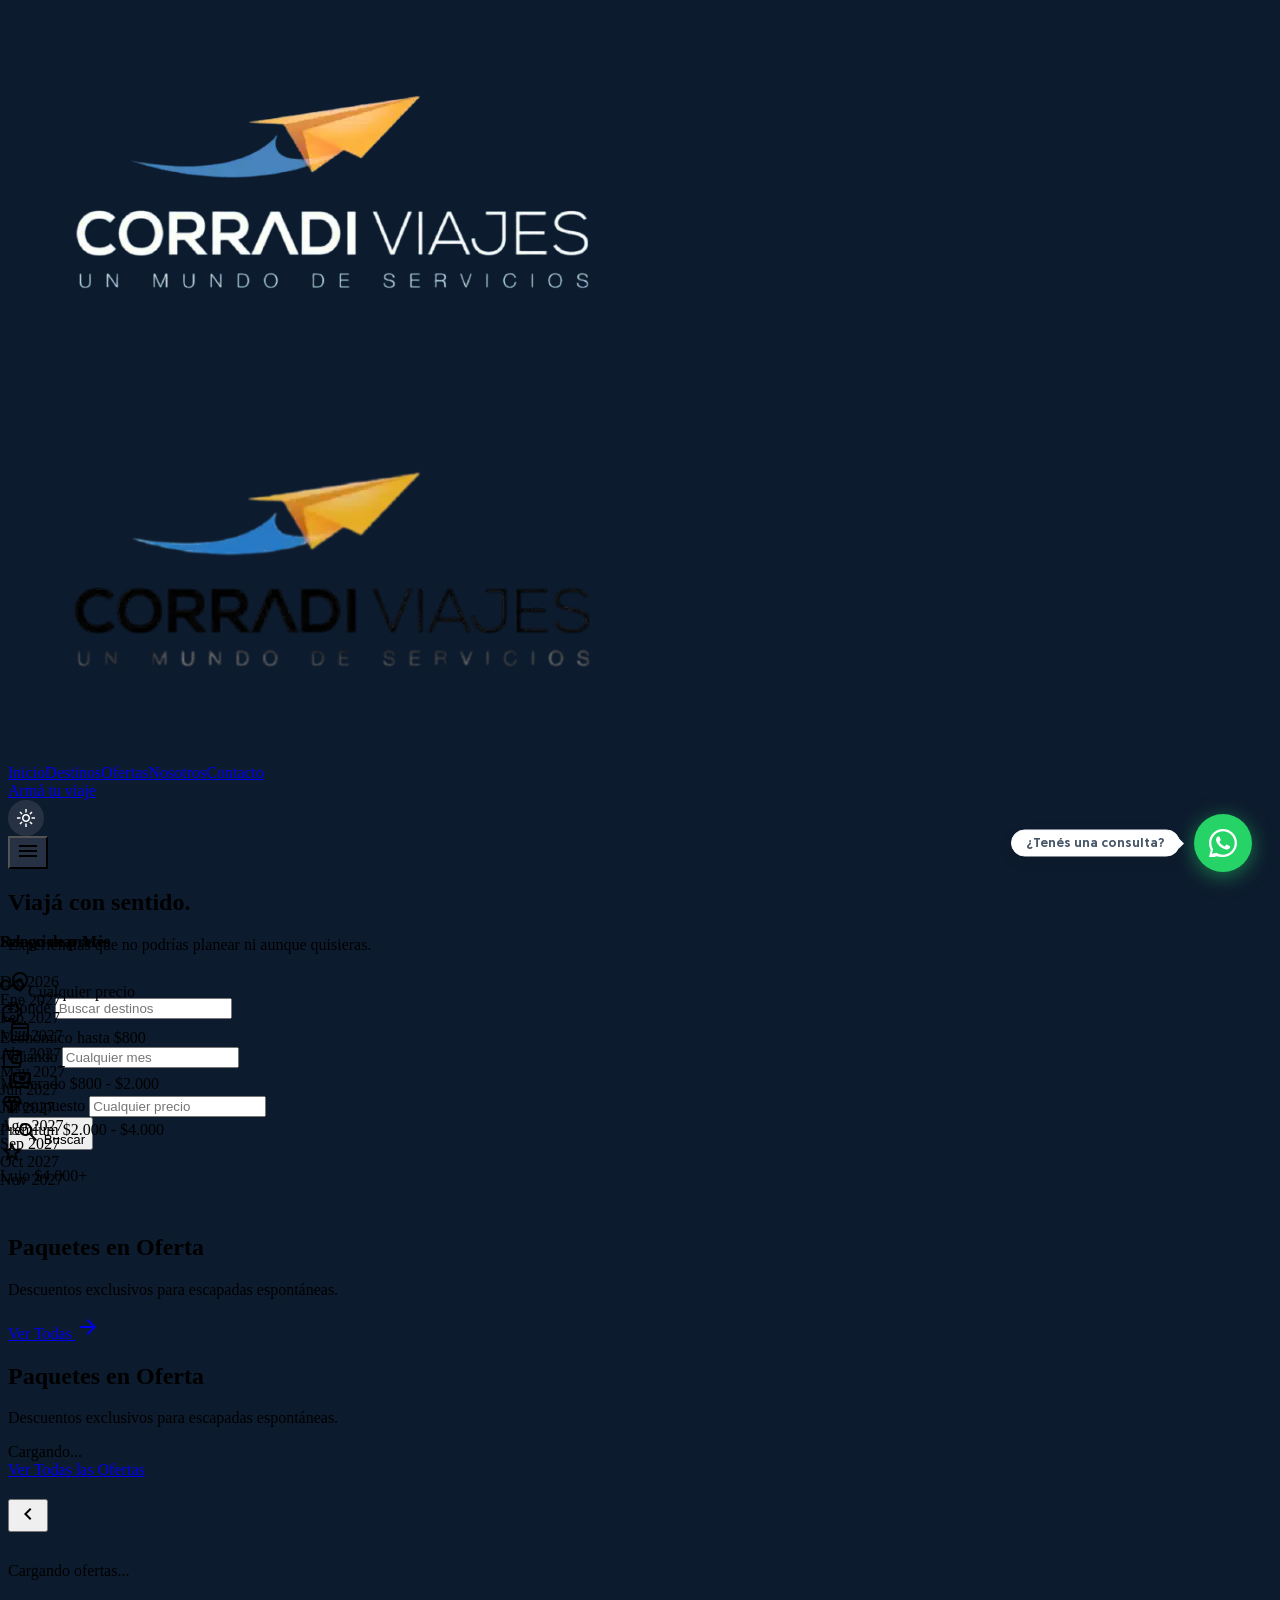
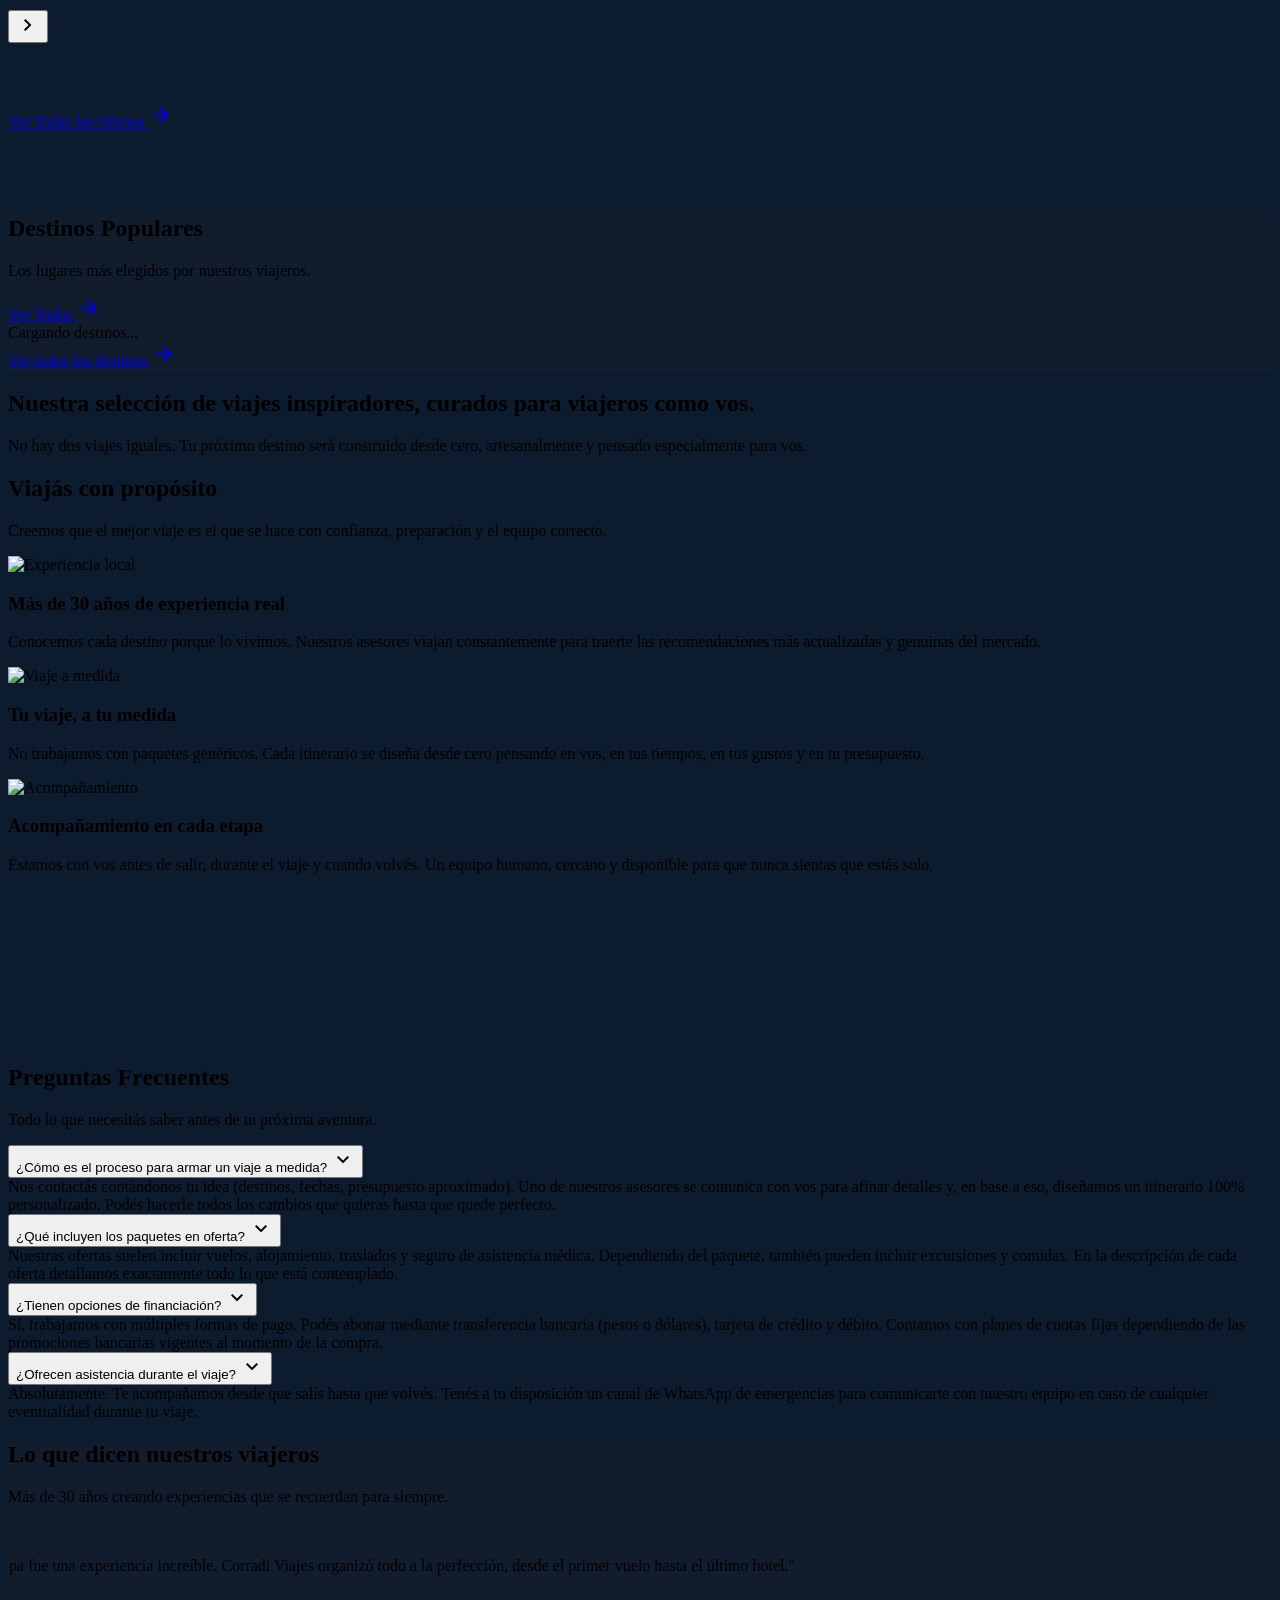
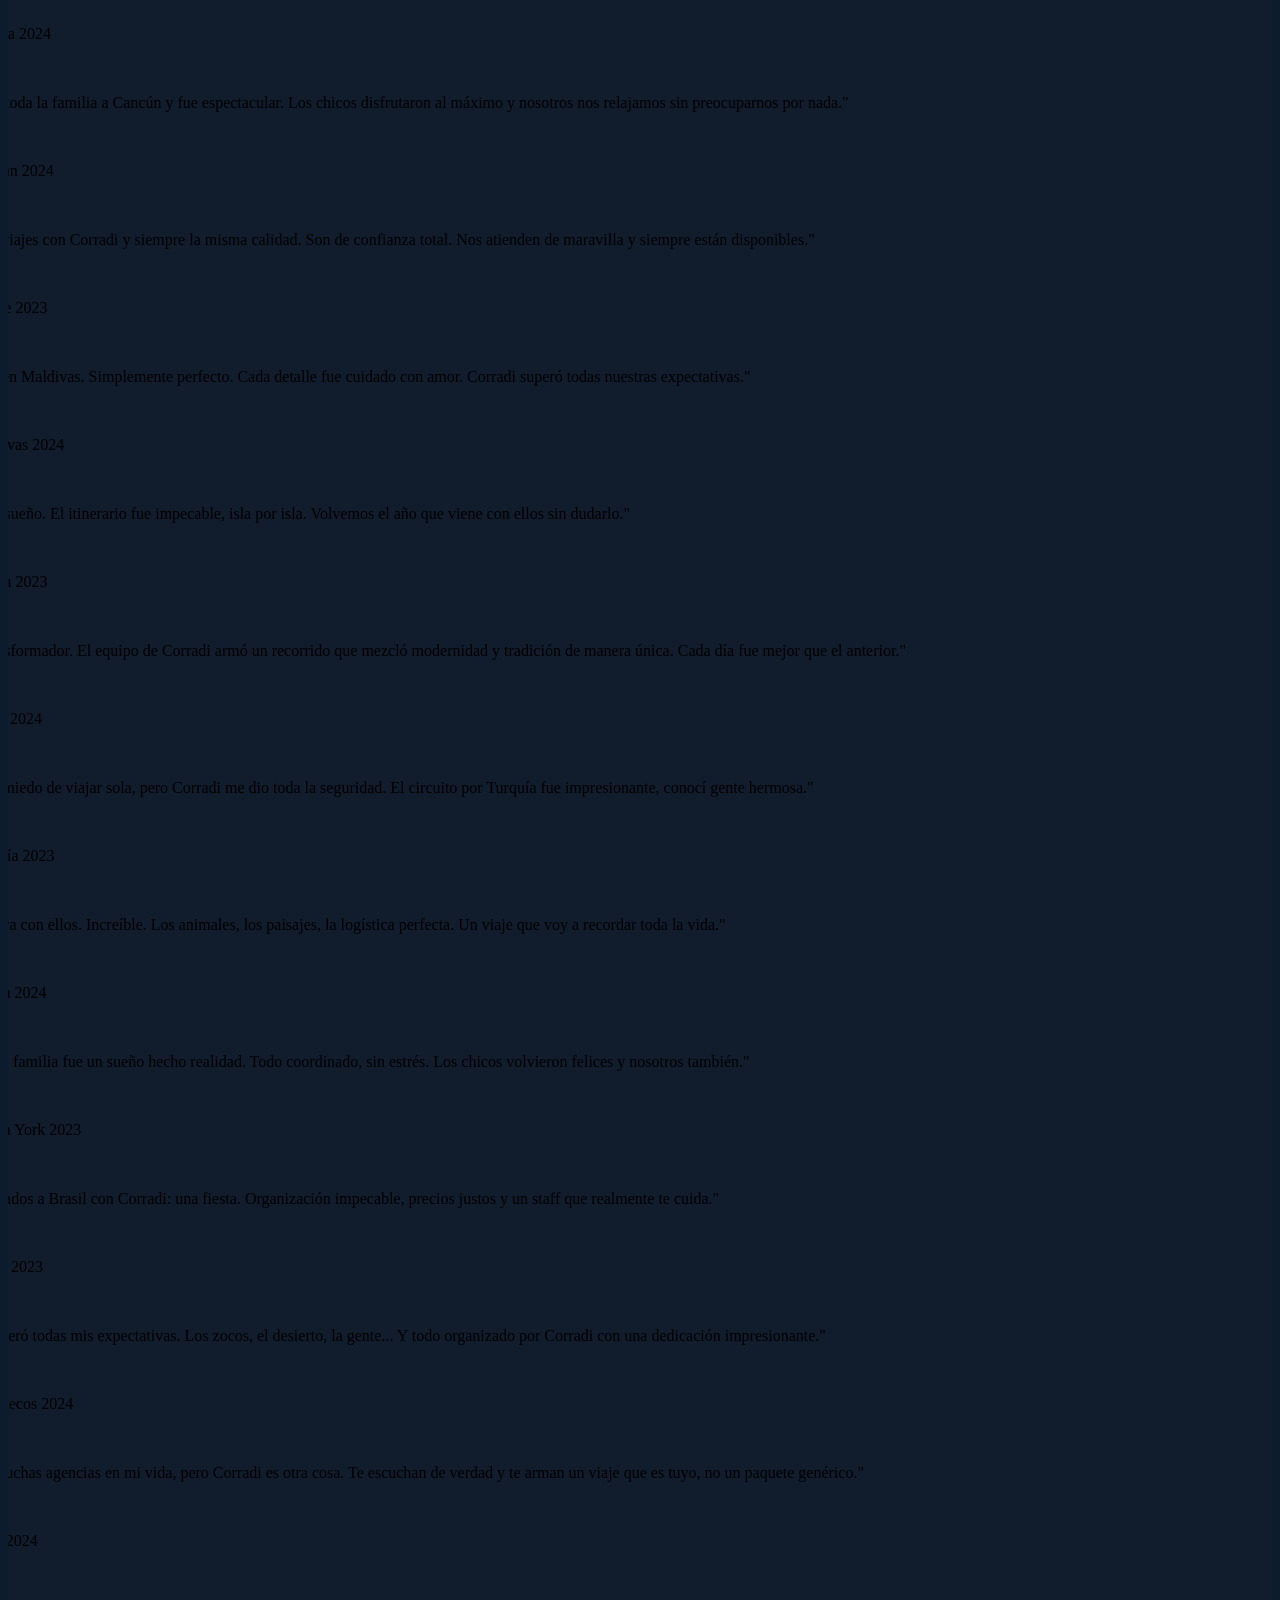
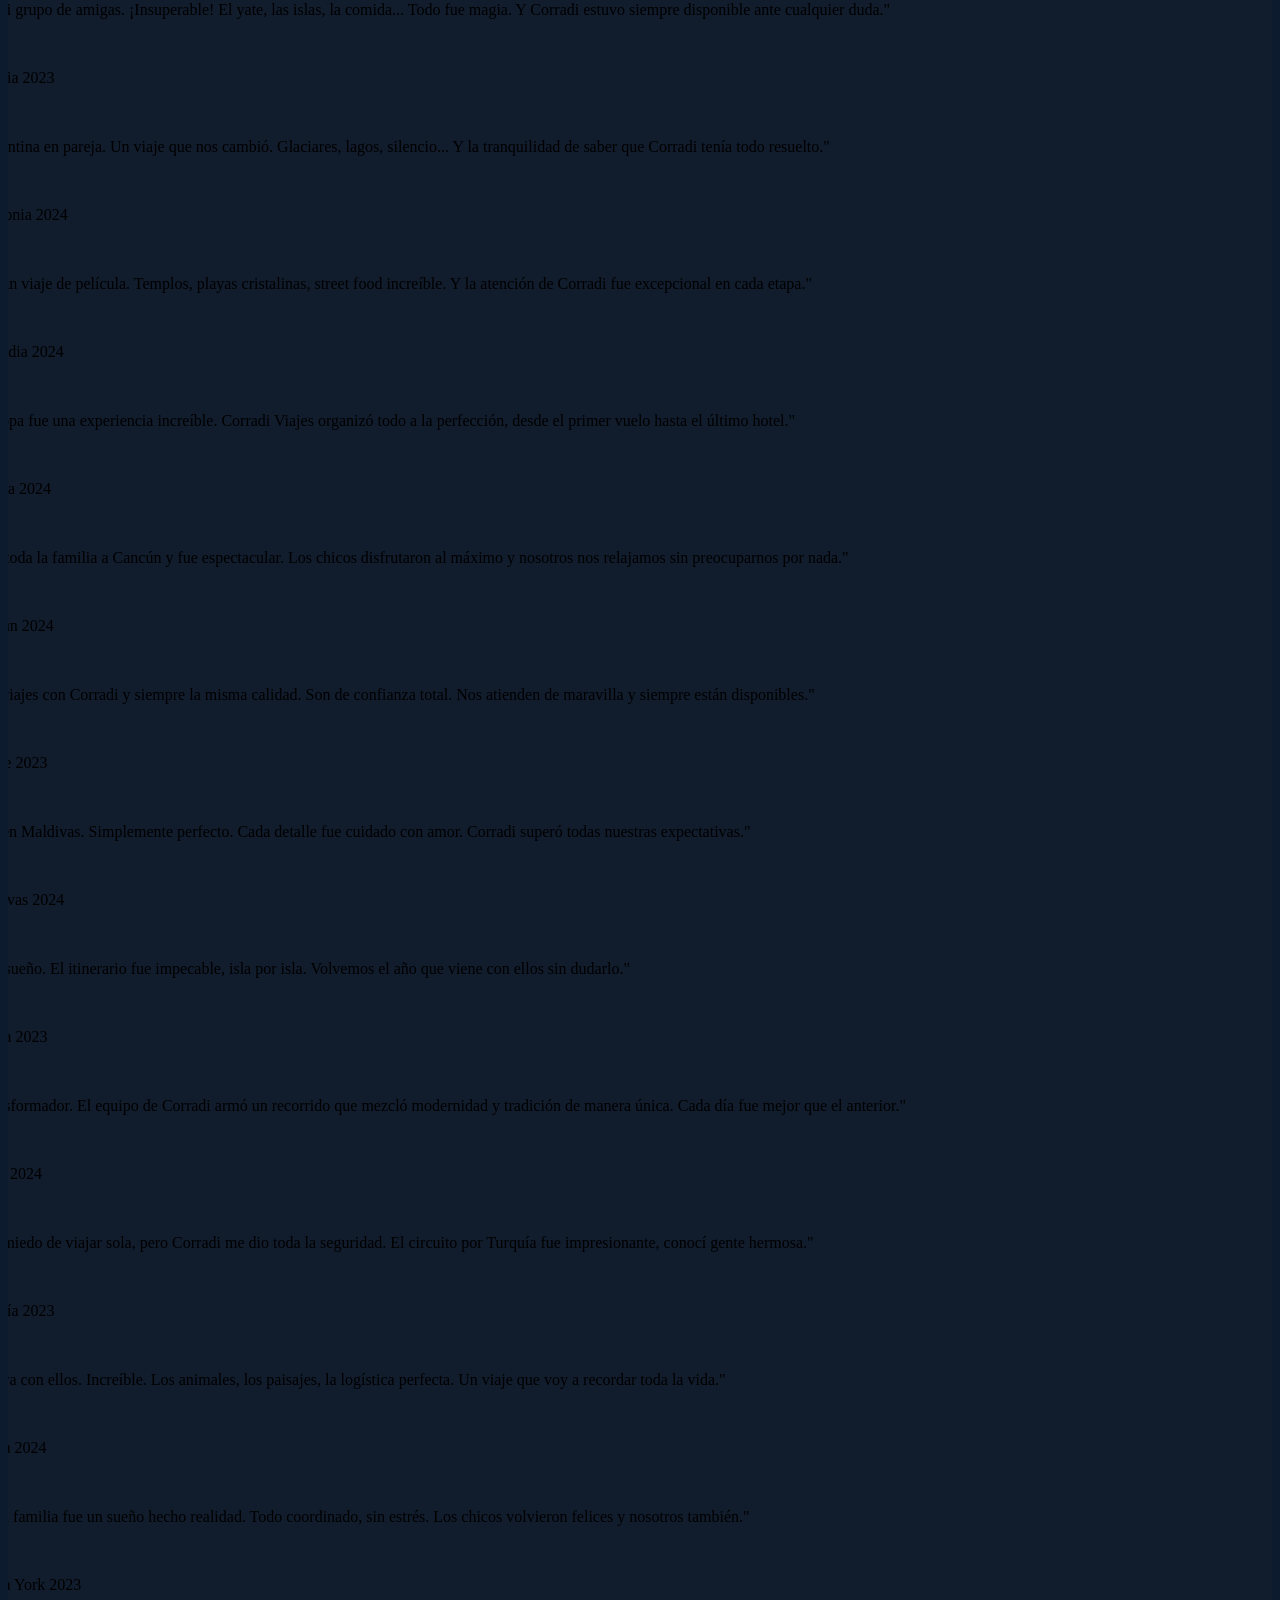
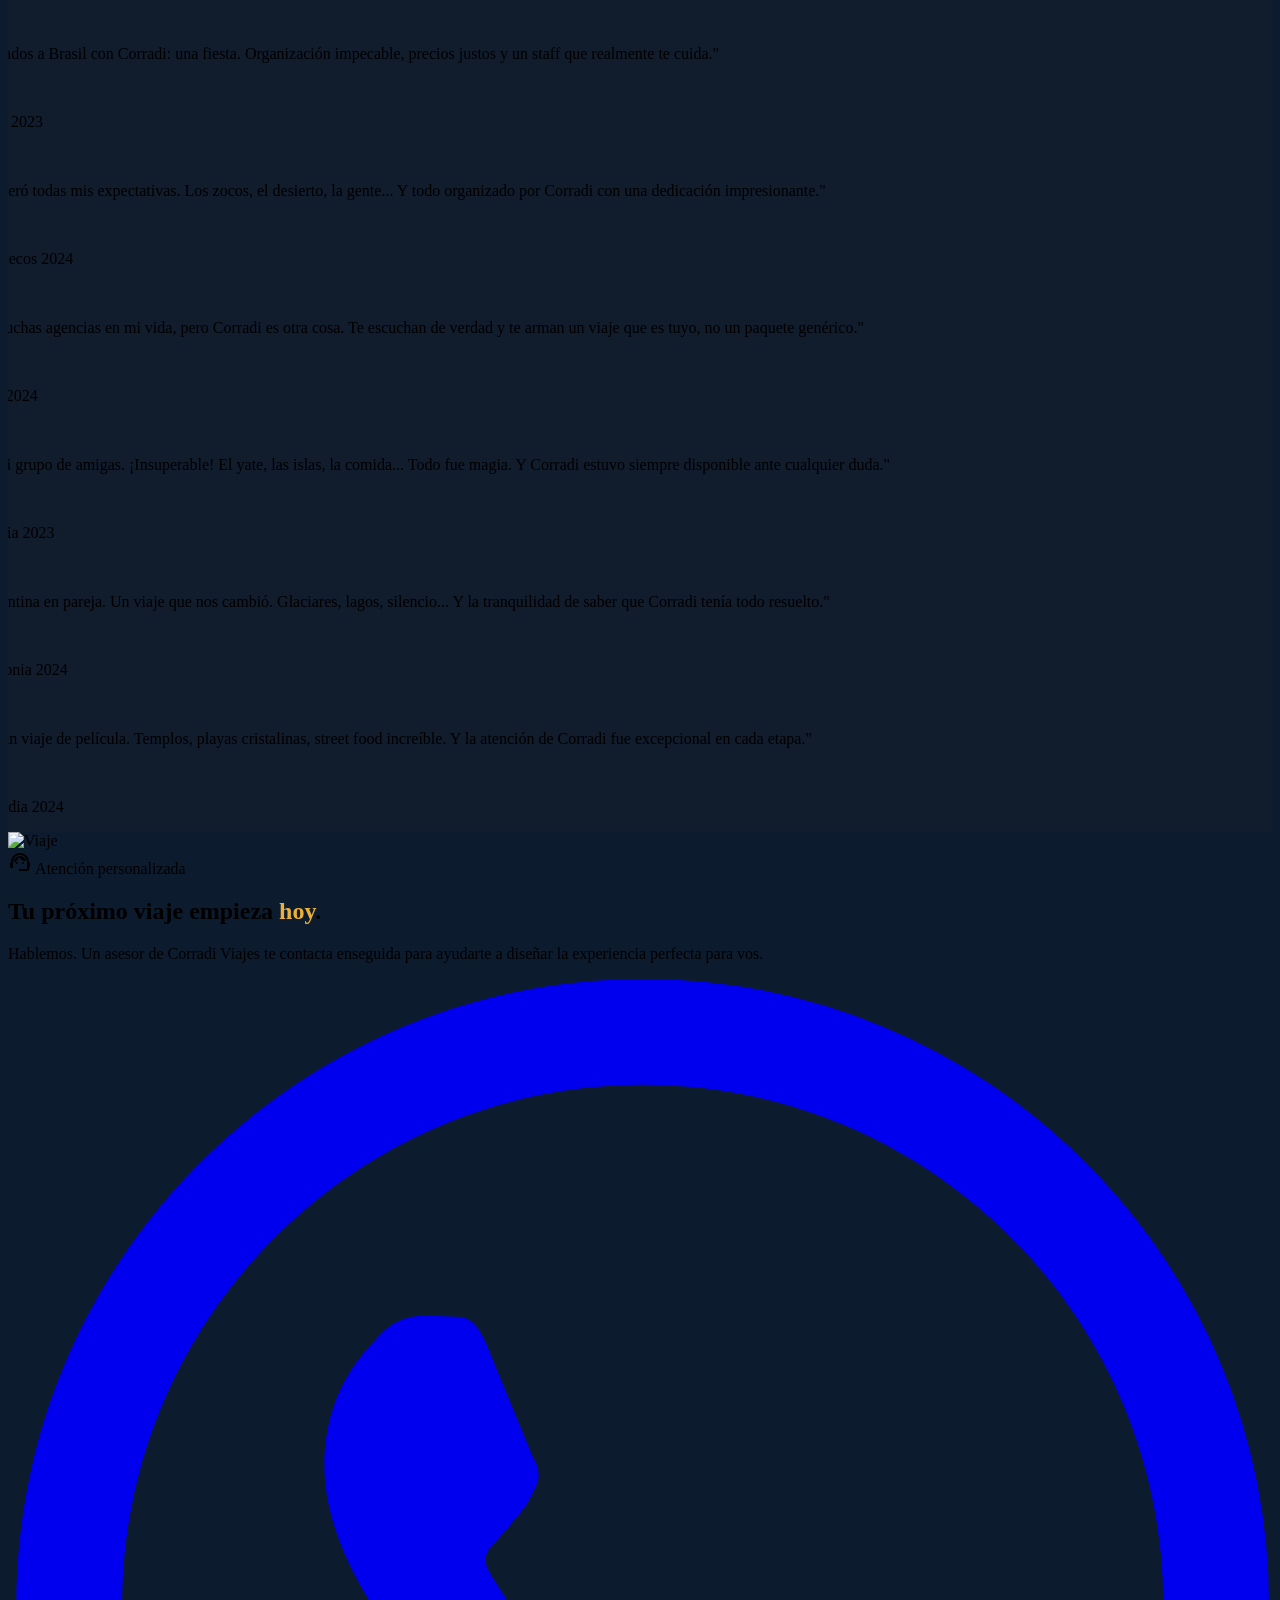
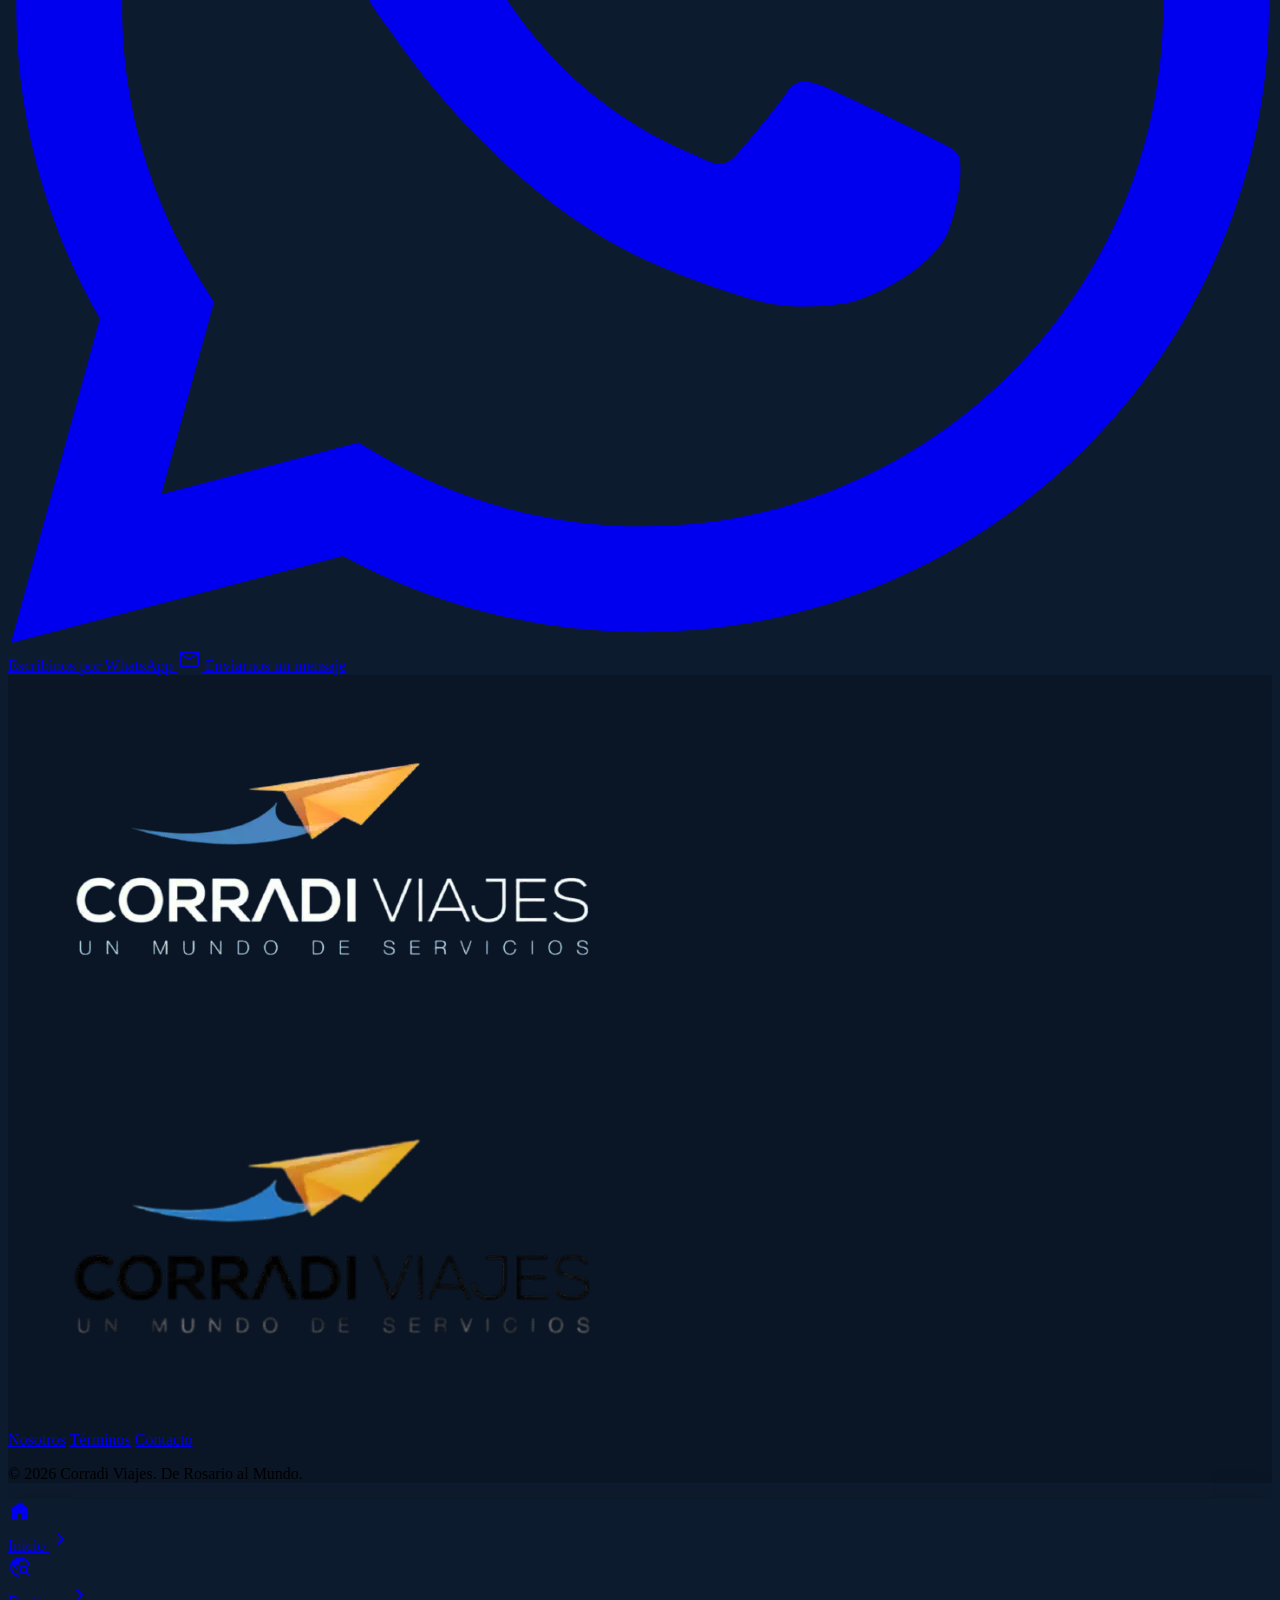
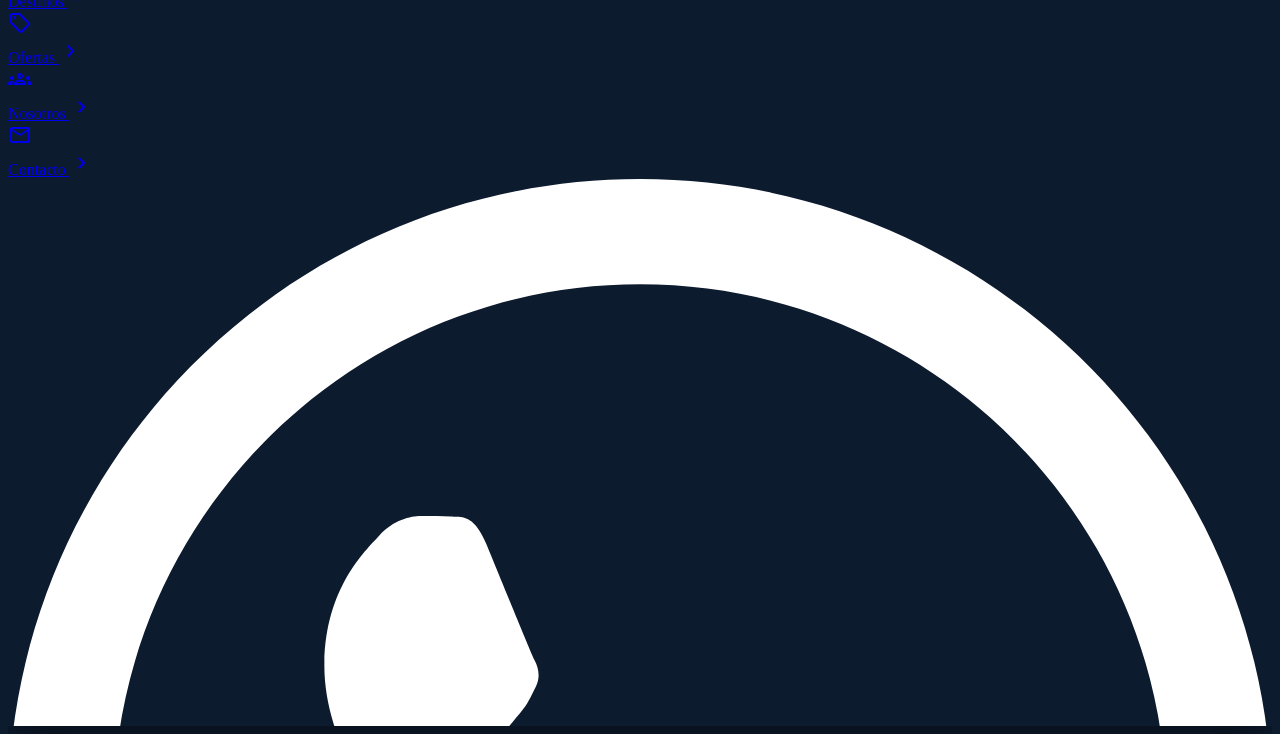
==== index.html @ e51be73d "Initial commit: Corradi Viajes front-end with Supabase integration" ====
<!DOCTYPE html>
<html lang="es">
<head>
<meta charset="utf-8"/>
<meta content="width=device-width, initial-scale=1.0" name="viewport"/>
<script>!function(){var t=localStorage.getItem('corradiTheme')||'dark';document.documentElement.setAttribute('data-theme',t)}()</script>
<link rel="stylesheet" href="css/theme.css">
<title>Corradi Viajes - De Rosario al Mundo</title>
<meta name="description" content="Agencia de viajes especializada en experiencias únicas. Viajes personalizados a destinos inolvidables en América, Europa, Caribe y más. De Rosario al mundo con sentido.">
<meta name="keywords" content="viajes, agencia de viajes, turismo, Rosario, Argentina, paquetes turísticos, viajes personalizados, Machu Picchu, Cancún, Europa, Caribe">
<meta name="author" content="Corradi Viajes">
<meta name="robots" content="index, follow">
<meta name="language" content="Spanish">
<meta name="revisit-after" content="7 days">
<link rel="canonical" href="https://corradi.vercel.app/">
<!-- Open Graph / Facebook -->
<meta property="og:type" content="website">
<meta property="og:url" content="https://corradi.vercel.app/">
<meta property="og:title" content="Corradi Viajes - De Rosario al Mundo">
<meta property="og:description" content="Agencia de viajes especializada en experiencias únicas. Viajes personalizados a destinos inolvidables.">
<meta property="og:image" content="https://corradi.vercel.app/assets/logo.png">
<!-- Twitter -->
<meta property="twitter:card" content="summary_large_image">
<meta property="twitter:url" content="https://corradi.vercel.app/">
<meta property="twitter:title" content="Corradi Viajes - De Rosario al Mundo">
<meta property="twitter:description" content="Agencia de viajes especializada en experiencias únicas. Viajes personalizados a destinos inolvidables.">
<meta property="twitter:image" content="https://corradi.vercel.app/assets/logo.png">
<link rel="icon" type="image/png" href="assets/logo.png">
<link rel="apple-touch-icon" href="assets/logo.png">
<script src="https://cdn.tailwindcss.com?plugins=forms,container-queries"></script>
<link rel="preconnect" href="https://fonts.googleapis.com">
<link rel="preconnect" href="https://fonts.gstatic.com" crossorigin>
<link href="https://fonts.googleapis.com/css2?family=Plus+Jakarta+Sans:wght@600;700;800&family=Inter:wght@400;500;600&family=Playfair+Display:ital,wght@0,400..900;1,400..900&display=swap" rel="stylesheet"/>
<link href="https://fonts.googleapis.com/css2?family=Material+Symbols+Outlined:wght,FILL@100..700,0..1&display=swap" rel="stylesheet"/>
<!-- Flatpickr for Date Range -->
<link rel="stylesheet" href="https://cdn.jsdelivr.net/npm/flatpickr/dist/flatpickr.min.css">
<script src="https://cdn.jsdelivr.net/npm/flatpickr"></script>
<script src="https://npmcdn.com/flatpickr/dist/l10n/es.js"></script>
<script id="tailwind-config">
        tailwind.config = {
            darkMode: "class",
            theme: {
                extend: {
                    "colors": {
                        "surface-container-highest": "#d7e2ff",
                        "on-tertiary-fixed-variant": "#404751",
                        "surface-container-low": "#f1f3ff",
                        "surface": "#f9f9ff",
                        "on-error-container": "#93000a",
                        "on-tertiary": "#ffffff",
                        "surface-container-lowest": "#ffffff",
                        "surface-tint": "#0c56d0",
                        "on-primary-fixed": "#001848",
                        "background": "#f9f9ff",
                        "on-primary-container": "#c4d2ff",
                        "on-primary": "#ffffff",
                        "on-surface-variant": "#434654",
                        "surface-bright": "#f9f9ff",
                        "primary": "#003d9b",
                        "secondary-fixed-dim": "#b3c5ff",
                        "error": "#ba1a1a",
                        "on-surface": "#041b3c",
                        "surface-container": "#e8edff",
                        "on-error": "#ffffff",
                        "primary-container": "#0052cc",
                        "on-tertiary-container": "#ccd3e0",
                        "error-container": "#ffdad6",
                        "tertiary-container": "#545b66",
                        "outline-variant": "#c3c6d6",
                        "primary-fixed-dim": "#b2c5ff",
                        "tertiary-fixed-dim": "#c0c7d3",
                        "inverse-primary": "#b2c5ff",
                        "primary-fixed": "#dae2ff",
                        "inverse-surface": "#1d3052",
                        "on-secondary": "#ffffff",
                        "on-primary-fixed-variant": "#0040a2",
                        "tertiary": "#3c444e",
                        "on-secondary-fixed-variant": "#003ea6",
                        "secondary-fixed": "#dbe1ff",
                        "secondary": "#004dc9",
                        "surface-container-high": "#e0e8ff",
                        "on-background": "#041b3c",
                        "inverse-on-surface": "#edf0ff",
                        "on-secondary-fixed": "#00174a",
                        "on-tertiary-fixed": "#151c25",
                        "secondary-container": "#0063fd",
                        "outline": "#737685",
                        "surface-dim": "#cadaff",
                        "tertiary-fixed": "#dce3f0",
                        "on-secondary-container": "#f3f3ff",
                        "surface-variant": "#d7e2ff"
                    },
                    "borderRadius": {
                        "DEFAULT": "0.25rem",
                        "lg": "0.5rem",
                        "xl": "0.75rem",
                        "full": "9999px"
                    },
                    "spacing": {
                        "margin-mobile": "16px",
                        "sm": "12px",
                        "lg": "48px",
                        "xs": "4px",
                        "gutter": "24px",
                        "base": "8px",
                        "margin-desktop": "64px",
                        "xl": "80px",
                        "md": "24px"
                    },
                    "fontFamily": {
                        "body-md": ["Geomanist", "Plus Jakarta Sans", "Inter", "sans-serif"],
                        "label-md": ["Geomanist", "Plus Jakarta Sans", "Inter", "sans-serif"],
                        "caption": ["Geomanist", "Plus Jakarta Sans", "Inter", "sans-serif"],
                        "body-lg": ["Geomanist", "Plus Jakarta Sans", "Inter", "sans-serif"],
                        "h2": ["Geomanist", "Plus Jakarta Sans", "sans-serif"],
                        "h3": ["Geomanist", "Plus Jakarta Sans", "sans-serif"],
                        "h1": ["Geomanist", "Plus Jakarta Sans", "sans-serif"]
                    },
                    "fontSize": {
                        "body-md": ["16px", {"lineHeight": "1.6", "letterSpacing": "0", "fontWeight": "400"}],
                        "label-md": ["14px", {"lineHeight": "1.2", "letterSpacing": "0.02em", "fontWeight": "600"}],
                        "caption": ["12px", {"lineHeight": "1.2", "letterSpacing": "0", "fontWeight": "500"}],
                        "body-lg": ["18px", {"lineHeight": "1.6", "letterSpacing": "0", "fontWeight": "400"}],
                        "h2": ["32px", {"lineHeight": "1.3", "letterSpacing": "-0.01em", "fontWeight": "700"}],
                        "h3": ["24px", {"lineHeight": "1.4", "letterSpacing": "0", "fontWeight": "600"}],
                        "h1": ["48px", {"lineHeight": "1.2", "letterSpacing": "-0.02em", "fontWeight": "700"}]
                    }
                }
            }
        }
</script>
<style>
  @font-face {
    font-family: 'Geomanist';
    src: url('geomanist-regular-webfont.woff') format('woff');
    font-weight: normal;
    font-style: normal;
  }
  @font-face {
    font-family: 'Geomanist';
    src: url('geomanist-medium.woff') format('woff');
    font-weight: 500;
    font-style: normal;
  }
  @font-face {
    font-family: 'Geomanist';
    src: url('geomanist-medium.woff') format('woff');
    font-weight: 600;
    font-style: normal;
  }
  @font-face {
    font-family: 'Geomanist';
    src: url('geomanist-medium.woff') format('woff');
    font-weight: 700;
    font-style: normal;
  }

  .pb-safe { padding-bottom: env(safe-area-inset-bottom, 20px); }
  body { min-height: max(884px, 100dvh); overflow-x: clip; background: #0d1b2e; }
  html { overflow-x: clip; }
  app-navbar { display: block; }

  /* Custom Flatpickr Styling */
  .flatpickr-calendar {
    background: rgba(255, 255, 255, 0.98) !important;
    backdrop-filter: blur(20px) !important;
    border: 1px solid #e2e8f0 !important;
    box-shadow: 0 20px 40px rgba(0, 0, 0, 0.1) !important;
    border-radius: 16px !important;
    font-family: 'Inter', sans-serif !important;
    padding: 10px !important;
  }
  .flatpickr-day.selected, .flatpickr-day.startRange, .flatpickr-day.endRange, .flatpickr-day.selected.inRange, .flatpickr-day.startRange.inRange, .flatpickr-day.endRange.inRange {
    background: #0052cc !important;
    border-color: #0052cc !important;
  }
  .flatpickr-month { height: 40px !important; }
  .flatpickr-current-month { font-size: 110% !important; padding-top: 5px !important; }
</style>
</head>
<body class="text-on-background antialiased selection:bg-primary-container selection:text-on-primary font-body-md text-body-md overflow-x-hidden min-h-screen">
<!-- Centralized Navbar -->
<app-navbar></app-navbar>

<!-- Hero Section with Search -->
<main class="w-full pt-[90px] md:pt-[100px]">
  <section id="heroSection" class="w-[90%] max-w-[1800px] mx-auto pt-0 pb-12 flex flex-col items-center">
    <!-- Hero Container -->
    <div class="video-hero relative w-full h-[75vh] min-h-[500px] max-h-[800px] flex flex-col justify-center items-center text-center rounded-[32px] overflow-hidden">
      <!-- Hero Background Video -->
      <div class="absolute inset-0 rounded-[32px] overflow-hidden">
        <video autoplay muted loop playsinline
          style="position:absolute;top:50%;left:50%;transform:translate(-50%,-50%) scale(1.05);min-width:100%;min-height:100%;width:auto;height:auto;object-fit:cover;">
          
          <source data-src="hero" src="video/Video Project.mp4" type="video/mp4">

        </video>
        <div class="absolute inset-0 pointer-events-none" style="background:rgba(0,0,0,0.35)"></div>
      </div>

      <!-- Hero Content -->
      <div class="relative z-10 w-full max-w-5xl flex flex-col items-center text-center px-4">
        <h1 class="font-['Geomanist'] text-4xl md:text-[46px] font-bold text-white tracking-tight mb-4 drop-shadow-sm">
          Viajá con sentido.
        </h1>
        <p class="hero-text text-white/90 text-lg md:text-xl font-light mb-10 drop-shadow-sm">
          Experiencias que no podrías planear ni aunque quisieras.
        </p>
        
        <!-- Global Search Bar -->
        <div class="w-full bg-white/90 backdrop-blur-xl p-2 md:rounded-full rounded-[32px] flex flex-col md:flex-row items-center gap-2 transition-all border border-white/40">
          
          <!-- Destination Autocomplete -->
          <div class="flex-1 flex items-center bg-transparent md:bg-surface w-full md:w-auto rounded-[32px] px-6 py-2 border-b border-black/8 md:border md:border-outline-variant md:focus-within:border-primary md:focus-within:ring-1 md:focus-within:ring-primary transition-all relative">
            <span class="material-symbols-outlined text-outline mr-2">location_on</span>
            <div class="flex flex-col w-full text-left">
              <span class="font-label-md text-label-md text-on-surface-variant uppercase text-[10px]">Dónde</span>
              <input id="searchDest" autocomplete="off" class="bg-transparent border-none p-0 focus:ring-0 text-on-surface font-body-md text-body-md w-full placeholder-outline-variant outline-none" placeholder="Buscar destinos" type="text"/>
              <ul id="autocompleteList" class="bg-white border border-slate-100 rounded-2xl shadow-[0_20px_40px_rgba(0,0,0,0.15)] hidden max-h-80 overflow-y-auto" style="position:absolute;top:calc(100% + 12px);left:0;z-index:50;width:100%;min-width:260px"></ul>
            </div>
          </div>
          
          <div class="hidden md:block w-[1px] h-10 bg-outline-variant"></div>
          
          <!-- Date Month Picker -->
          <div class="flex-1 flex items-center bg-transparent md:bg-surface w-full md:w-auto rounded-[32px] px-6 py-2 border-b border-black/8 md:border md:border-outline-variant md:focus-within:border-primary md:focus-within:ring-1 md:focus-within:ring-primary transition-all relative cursor-pointer" id="monthContainer">
            <span class="material-symbols-outlined text-outline mr-2">calendar_month</span>
            <div class="flex flex-col w-full text-left">
              <span class="font-label-md text-label-md text-on-surface-variant uppercase text-[10px]">Cuándo</span>
              <input id="searchMonthDisplay" class="bg-transparent border-none p-0 focus:ring-0 text-on-surface font-body-md text-body-md w-full placeholder-outline-variant outline-none cursor-pointer pointer-events-none" placeholder="Cualquier mes" type="text" readonly value=""/>
              <input type="hidden" id="searchMonth" value="">
            </div>
            
            <!-- Popover Panel -->
            <div id="monthPopover" class="bg-white rounded-2xl shadow-[0_20px_40px_rgba(0,0,0,0.15)] border border-slate-100 p-4 hidden cursor-default" style="position:absolute;top:calc(100% + 12px);left:0;z-index:50;min-width:320px">
              <h4 class="font-medium text-sm text-slate-400 mb-3 ml-1 uppercase tracking-wider">Seleccionar Mes</h4>
              <div class="grid grid-cols-3 gap-2" id="monthGrid">
                <!-- Months populated by JS -->
              </div>
            </div>
          </div>
          
          <div class="hidden md:block w-[1px] h-10 bg-outline-variant"></div>
          
          <!-- Price Filter -->
          <div class="flex-1 flex items-center bg-transparent md:bg-surface w-full md:w-auto rounded-[32px] px-6 py-2 md:border md:border-outline-variant md:focus-within:border-primary md:focus-within:ring-1 md:focus-within:ring-primary transition-all relative cursor-pointer" id="priceContainer">
            <span class="material-symbols-outlined text-outline mr-2">payments</span>
            <div class="flex flex-col w-full text-left">
              <span class="font-label-md text-label-md text-on-surface-variant uppercase text-[10px]">Presupuesto</span>
              <input id="searchPriceDisplay" class="bg-transparent border-none p-0 focus:ring-0 text-on-surface font-body-md text-body-md w-full placeholder-outline-variant outline-none cursor-pointer pointer-events-none" placeholder="Cualquier precio" type="text" readonly value=""/>
              <input type="hidden" id="searchPrice" value="">
            </div>
            
            <!-- Price Popover -->
            <div id="pricePopover" class="bg-white rounded-2xl shadow-[0_20px_40px_rgba(0,0,0,0.15)] border border-slate-100 p-4 hidden cursor-default" style="position:absolute;top:calc(100% + 12px);left:0;z-index:50;min-width:280px">
              <h4 class="font-medium text-sm text-slate-400 mb-3 ml-1 uppercase tracking-wider">Rango de precio</h4>
              <div class="flex flex-col gap-2">
                <div class="price-option flex items-center gap-3 py-2.5 px-3 rounded-xl hover:bg-blue-50 hover:text-blue-700 cursor-pointer transition-colors group" data-val="" data-label="Cualquier precio">
                  <span class="material-symbols-outlined text-[20px] text-slate-400 group-hover:text-blue-500">all_inclusive</span>
                  <span class="text-sm font-medium">Cualquier precio</span>
                </div>
                <div class="price-option flex items-center gap-3 py-2.5 px-3 rounded-xl hover:bg-blue-50 hover:text-blue-700 cursor-pointer transition-colors group" data-val="0-800" data-label="Económico (hasta $800)">
                  <span class="material-symbols-outlined text-[20px] text-slate-400 group-hover:text-blue-500">savings</span>
                  <div>
                    <span class="text-sm font-medium block">Económico</span>
                    <span class="text-xs text-slate-400">hasta $800</span>
                  </div>
                </div>
                <div class="price-option flex items-center gap-3 py-2.5 px-3 rounded-xl hover:bg-blue-50 hover:text-blue-700 cursor-pointer transition-colors group" data-val="800-2000" data-label="Moderado ($800 - $2.000)">
                  <span class="material-symbols-outlined text-[20px] text-slate-400 group-hover:text-blue-500">account_balance_wallet</span>
                  <div>
                    <span class="text-sm font-medium block">Moderado</span>
                    <span class="text-xs text-slate-400">$800 - $2.000</span>
                  </div>
                </div>
                <div class="price-option flex items-center gap-3 py-2.5 px-3 rounded-xl hover:bg-blue-50 hover:text-blue-700 cursor-pointer transition-colors group" data-val="2000-4000" data-label="Premium ($2.000 - $4.000)">
                  <span class="material-symbols-outlined text-[20px] text-slate-400 group-hover:text-blue-500">diamond</span>
                  <div>
                    <span class="text-sm font-medium block">Premium</span>
                    <span class="text-xs text-slate-400">$2.000 - $4.000</span>
                  </div>
                </div>
                <div class="price-option flex items-center gap-3 py-2.5 px-3 rounded-xl hover:bg-blue-50 hover:text-blue-700 cursor-pointer transition-colors group" data-val="4000+" data-label="Lujo ($4.000+)">
                  <span class="material-symbols-outlined text-[20px] text-slate-400 group-hover:text-blue-500">star</span>
                  <div>
                    <span class="text-sm font-medium block">Lujo</span>
                    <span class="text-xs text-slate-400">$4.000+</span>
                  </div>
                </div>
              </div>
            </div>
          </div>
          
          <button onclick="triggerSearch()" class="w-full md:w-auto bg-blue-600 hover:bg-blue-700 text-white font-medium font-['Geomanist'] text-sm px-7 py-3 md:rounded-full rounded-[24px] flex items-center justify-center gap-2 shadow-[0_8px_24px_rgba(37,99,235,0.4)] hover:shadow-[0_12px_28px_rgba(37,99,235,0.5)] hover:scale-105 transition-all duration-200 mt-2 md:mt-0 active:scale-95">
            <span class="material-symbols-outlined text-[20px]" style="font-variation-settings: 'FILL' 1;">search</span>
            Buscar
          </button>
        </div>
      </div>
    </div>
  </section>

  <!-- Current Offers Carousel - Full Width Infinite -->
  <section class="w-full" style="background:#0d1b2e;padding-top:4rem;padding-bottom:4rem">
    <div class="max-w-7xl mx-auto px-6 hidden md:block">
      <div class="mb-10 flex flex-col md:flex-row md:justify-between md:items-end gap-4">
        <div>
          <h2 class="font-['Geomanist'] font-medium text-[32px] text-white mb-1">Paquetes en Oferta</h2>
          <p class="text-white/60 font-light text-base">Descuentos exclusivos para escapadas espontáneas.</p>
        </div>
        <a href="ofertas.html" class="flex items-center gap-1 font-medium text-sm text-[#3778b8] hover:underline transition-colors">
          Ver Todas <span class="material-symbols-outlined text-[18px]">arrow_forward</span>
        </a>
      </div>
    </div>

    <!-- MOBILE header: left-aligned like Destinos Populares -->
    <div class="md:hidden px-4 mb-8">
      <div class="flex justify-between items-end">
        <div>
          <h2 class="font-['Geomanist'] font-medium text-[28px] text-white mb-1">Paquetes en Oferta</h2>
          <p class="text-white/60 font-light text-sm">Descuentos exclusivos para escapadas espontáneas.</p>
        </div>
      </div>
    </div>

    <!-- MOBILE: snap-scroll carousel (igual que Destinos Populares) -->
    <div class="md:hidden flex flex-col gap-3 px-4">
      <div id="offersTrackMobile" class="flex gap-4 overflow-x-auto snap-x snap-mandatory pb-2"
        style="scroll-behavior:smooth;scrollbar-width:none;-webkit-overflow-scrolling:touch;"
        onscroll="updateOffersDots()">
        <div class="flex items-center justify-center h-72 w-[78vw] shrink-0 text-white/40">Cargando...</div>
      </div>
      <div id="offersDotsMobile" class="flex justify-center gap-1.5 mt-1"></div>
      <a href="ofertas.html" class="mt-2 w-full flex items-center justify-center gap-1 font-medium text-sm text-[#3778b8] border border-[#3778b8] rounded-full py-3 transition-colors">
        Ver Todas las Ofertas
      </a>
    </div>

    <!-- DESKTOP: center-focused scale carousel -->
    <div class="hidden md:block">
    <div class="relative w-full" style="padding:20px 0 60px;">
      <!-- Left Arrow -->
      <button id="offersPrev" class="absolute left-4 top-1/2 -translate-y-1/2 z-20 w-12 h-12 rounded-full bg-white shadow-[0_4px_20px_rgba(0,0,0,0.12)] border border-slate-100 flex items-center justify-center hover:border-[#3778b8] hover:text-[#3778b8] transition-all active:scale-95">
        <span class="material-symbols-outlined text-[22px]">chevron_left</span>
      </button>

      <!-- Viewport: overflow-x:clip corta horizontal sin cortar escala vertical -->
      <div class="w-full" id="offersViewport" style="overflow-x:clip;overflow-y:visible;padding:30px 0">
        <div id="offersCarouselTrack" class="flex gap-5 will-change-transform" style="transition:transform 0.45s cubic-bezier(0.25,0.46,0.45,0.94)">
          <div class="flex items-center justify-center h-72 w-80 text-slate-400 flex-shrink-0 mx-auto">Cargando ofertas...</div>
        </div>
      </div>

      <!-- Right Arrow -->
      <button id="offersNext" class="absolute right-4 top-1/2 -translate-y-1/2 z-20 w-12 h-12 rounded-full bg-white shadow-[0_4px_20px_rgba(0,0,0,0.12)] border border-slate-100 flex items-center justify-center hover:border-[#3778b8] hover:text-[#3778b8] transition-all active:scale-95">
        <span class="material-symbols-outlined text-[22px]">chevron_right</span>
      </button>
    </div>

    </div>
    <div class="hidden md:flex max-w-7xl mx-auto px-6 mt-8 justify-center">
      <a href="ofertas.html" class="flex items-center justify-center gap-2 font-medium text-sm text-[#3778b8] border border-[#3778b8] hover:bg-[#3778b8]/10 rounded-full px-8 py-3 transition-all">
        Ver Todas las Ofertas <span class="material-symbols-outlined text-[18px]">arrow_forward</span>
      </a>
    </div>
  </section>

  <!-- Popular Destinations Bento Grid -->
  <section id="destinos" class="w-full py-xl" style="background:#111c2d">
    <div class="max-w-[1500px] mx-auto px-margin-mobile md:px-margin-desktop">
    <div class="flex justify-between items-end mb-lg">
      <div>
        <h2 class="font-h2 text-h2 text-white mb-xs">Destinos Populares</h2>
        <p class="font-body-md text-body-md text-white/60">Los lugares más elegidos por nuestros viajeros.</p>
      </div>
      <a href="busqueda.html" class="hidden md:flex items-center gap-1 font-label-md text-label-md text-primary-container hover:text-primary transition-colors">
        Ver Todos <span class="material-symbols-outlined text-[18px]">arrow_forward</span>
      </a>
    </div>
    
    <!-- Dynamic Package Grid -->
    <div id="pkgGrid" class="grid grid-cols-1 md:grid-cols-3 lg:grid-cols-4 gap-gutter">
      <div class="col-span-full text-center py-10 text-slate-500">Cargando destinos...</div>
    </div>
    
    <!-- Ver Todos row -->
    <div class="mt-8 flex justify-center" id="pkgActions">
      <a href="busqueda.html" class="flex items-center justify-center gap-2 font-medium text-sm text-[#3778b8] border border-[#3778b8] hover:bg-[#3778b8]/10 rounded-full px-8 py-3 transition-all">
        Ver todos los destinos <span class="material-symbols-outlined text-[18px]">arrow_forward</span>
      </a>
    </div>
    </div>
  </section>

  <!-- Full Width Banner Section -->
  <section class="w-full relative py-24 md:py-32 flex items-center" style="background-image: url('https://images.unsplash.com/photo-1552733407-5d5c46c3bb3b?q=80&w=2000'); background-size: cover; background-position: center; background-attachment: fixed;">
    <div class="absolute inset-0 bg-black/60"></div>
    <div class="max-w-7xl mx-auto px-6 w-full relative z-10">
      <div class="w-full md:w-[60%] lg:w-[50%] text-white">
        <h2 class="font-['Geomanist'] font-bold text-[36px] md:text-[44px] leading-tight mb-5 drop-shadow-md">Nuestra selección de viajes inspiradores, curados para viajeros como vos.</h2>
        <p class="font-normal text-white text-[17px] leading-relaxed drop-shadow-md">No hay dos viajes iguales. Tu próximo destino será construido desde cero, artesanalmente y pensado especialmente para vos.</p>
      </div>
    </div>
  </section>

  <!-- Por qué elegirnos Section -->
  <section class="w-full pt-20 pb-28 md:pb-32" style="background:#0d1b2e">
    <div class="max-w-5xl mx-auto px-6">
      <div class="text-center mb-14">
        <h2 class="font-['Geomanist'] font-medium text-[32px] text-white mb-3">Viajás con propósito</h2>
        <p class="text-white/60 font-light text-lg max-w-xl mx-auto">Creemos que el mejor viaje es el que se hace con confianza, preparación y el equipo correcto.</p>
      </div>

      <div class="flex flex-col gap-16">
        <!-- Item 1 -->
        <div class="flex flex-col md:flex-row items-center gap-10">
          <div class="flex-shrink-0 w-52 h-52 rounded-full overflow-hidden shadow-[0_12px_40px_rgba(55,120,184,0.25)] ring-4 ring-[#3778b8]/20">
            <img src="https://images.unsplash.com/photo-1501854140801-50d01698950b?q=80&w=600" alt="Experiencia local" class="w-full h-full object-cover" loading="lazy" decoding="async">
          </div>
          <div class="text-center md:text-left">
            <h3 class="font-['Geomanist'] font-medium text-[22px] text-white mb-2">Más de 30 años de experiencia real</h3>
            <p class="text-white/60 font-light text-base leading-relaxed max-w-lg">Conocemos cada destino porque lo vivimos. Nuestros asesores viajan constantemente para traerte las recomendaciones más actualizadas y genuinas del mercado.</p>
          </div>
        </div>

        <!-- Item 2 -->
        <div class="flex flex-col md:flex-row-reverse items-center gap-10">
          <div class="flex-shrink-0 w-52 h-52 rounded-full overflow-hidden shadow-[0_12px_40px_rgba(235,176,58,0.25)] ring-4 ring-[#ebb03a]/20">
            <img src="https://images.unsplash.com/photo-1488085061387-422e29b40080?q=80&w=600" alt="Viaje a medida" class="w-full h-full object-cover" loading="lazy" decoding="async">
          </div>
          <div class="text-center md:text-left">
            <h3 class="font-['Geomanist'] font-medium text-[22px] text-white mb-2">Tu viaje, a tu medida</h3>
            <p class="text-white/60 font-light text-base leading-relaxed max-w-lg">No trabajamos con paquetes genéricos. Cada itinerario se diseña desde cero pensando en vos, en tus tiempos, en tus gustos y en tu presupuesto.</p>
          </div>
        </div>

        <!-- Item 3 -->
        <div class="flex flex-col md:flex-row items-center gap-10">
          <div class="flex-shrink-0 w-52 h-52 rounded-full overflow-hidden shadow-[0_12px_40px_rgba(55,120,184,0.25)] ring-4 ring-[#3778b8]/20">
            <img src="https://images.unsplash.com/photo-1521336575822-6da63fb45455?q=80&w=600" alt="Acompañamiento" class="w-full h-full object-cover" loading="lazy" decoding="async">
          </div>
          <div class="text-center md:text-left">
            <h3 class="font-['Geomanist'] font-medium text-[22px] text-white mb-2">Acompañamiento en cada etapa</h3>
            <p class="text-white/60 font-light text-base leading-relaxed max-w-lg">Estamos con vos antes de salir, durante el viaje y cuando volvés. Un equipo humano, cercano y disponible para que nunca sientas que estás solo.</p>
          </div>
        </div>
      </div>
    </div>
  </section>





  <!-- Cinematic Video Section -->
  <section class="w-full relative h-[50vh] md:h-[65vh] min-h-[350px] max-h-[600px] overflow-hidden">
    <video autoplay muted loop playsinline class="absolute inset-0 w-full h-full object-cover" style="transform: scale(1.05);">
      <source data-src="section" src="video/Video Project 1.mp4" type="video/mp4">
    </video>
    <div class="absolute inset-0 pointer-events-none" style="background:rgba(0,0,0,0.35)"></div>
  </section>

  <!-- Preguntas Frecuentes Section -->
  <section class="w-full py-20" style="background:#0d1b2e">
    <div class="max-w-3xl mx-auto px-6">
      <div class="text-center mb-14">
        <h2 class="font-['Geomanist'] font-medium text-[32px] text-white mb-3">Preguntas Frecuentes</h2>
        <p class="text-white/60 font-light text-lg">Todo lo que necesitás saber antes de tu próxima aventura.</p>
      </div>

      <div class="flex flex-col gap-4" id="faqAccordion">
        <!-- FAQ 1 -->
        <div class="faq-item bg-[#1a2d45] rounded-[20px] overflow-hidden transition-all duration-300 border border-white/10 hover:border-white/20">
          <button class="faq-btn w-full text-left px-6 py-5 flex items-center justify-between font-['Geomanist'] font-medium text-[18px] text-white focus:outline-none">
            ¿Cómo es el proceso para armar un viaje a medida?
            <span class="material-symbols-outlined text-slate-400 transition-transform duration-300 faq-icon">expand_more</span>
          </button>
          <div class="faq-content max-h-0 overflow-hidden transition-all duration-300 ease-in-out opacity-0">
            <div class="px-6 pb-5 pt-1 text-white/60 font-light text-[17px] leading-relaxed">
              Nos contactás contándonos tu idea (destinos, fechas, presupuesto aproximado). Uno de nuestros asesores se comunica con vos para afinar detalles y, en base a eso, diseñamos un itinerario 100% personalizado. Podés hacerle todos los cambios que quieras hasta que quede perfecto.
            </div>
          </div>
        </div>

        <!-- FAQ 2 -->
        <div class="faq-item bg-[#1a2d45] rounded-[20px] overflow-hidden transition-all duration-300 border border-white/10 hover:border-white/20">
          <button class="faq-btn w-full text-left px-6 py-5 flex items-center justify-between font-['Geomanist'] font-medium text-[18px] text-white focus:outline-none">
            ¿Qué incluyen los paquetes en oferta?
            <span class="material-symbols-outlined text-slate-400 transition-transform duration-300 faq-icon">expand_more</span>
          </button>
          <div class="faq-content max-h-0 overflow-hidden transition-all duration-300 ease-in-out opacity-0">
            <div class="px-6 pb-5 pt-1 text-white/60 font-light text-[17px] leading-relaxed">
              Nuestras ofertas suelen incluir vuelos, alojamiento, traslados y seguro de asistencia médica. Dependiendo del paquete, también pueden incluir excursiones y comidas. En la descripción de cada oferta detallamos exactamente todo lo que está contemplado.
            </div>
          </div>
        </div>

        <!-- FAQ 3 -->
        <div class="faq-item bg-[#1a2d45] rounded-[20px] overflow-hidden transition-all duration-300 border border-white/10 hover:border-white/20">
          <button class="faq-btn w-full text-left px-6 py-5 flex items-center justify-between font-['Geomanist'] font-medium text-[18px] text-white focus:outline-none">
            ¿Tienen opciones de financiación?
            <span class="material-symbols-outlined text-slate-400 transition-transform duration-300 faq-icon">expand_more</span>
          </button>
          <div class="faq-content max-h-0 overflow-hidden transition-all duration-300 ease-in-out opacity-0">
            <div class="px-6 pb-5 pt-1 text-white/60 font-light text-[17px] leading-relaxed">
              Sí, trabajamos con múltiples formas de pago. Podés abonar mediante transferencia bancaria (pesos o dólares), tarjeta de crédito y débito. Contamos con planes de cuotas fijas dependiendo de las promociones bancarias vigentes al momento de la compra.
            </div>
          </div>
        </div>

        <!-- FAQ 4 -->
        <div class="faq-item bg-[#1a2d45] rounded-[20px] overflow-hidden transition-all duration-300 border border-white/10 hover:border-white/20">
          <button class="faq-btn w-full text-left px-6 py-5 flex items-center justify-between font-['Geomanist'] font-medium text-[18px] text-white focus:outline-none">
            ¿Ofrecen asistencia durante el viaje?
            <span class="material-symbols-outlined text-slate-400 transition-transform duration-300 faq-icon">expand_more</span>
          </button>
          <div class="faq-content max-h-0 overflow-hidden transition-all duration-300 ease-in-out opacity-0">
            <div class="px-6 pb-5 pt-1 text-white/60 font-light text-[17px] leading-relaxed">
              Absolutamente. Te acompañamos desde que salís hasta que volvés. Tenés a tu disposición un canal de WhatsApp de emergencias para comunicarte con nuestro equipo en caso de cualquier eventualidad durante tu viaje.
            </div>
          </div>
        </div>
      </div>
    </div>
  </section>



  <!-- Testimonials Infinite Carousel -->
  <section class="w-full py-20 overflow-hidden" style="background:#111c2d">
    <div class="max-w-5xl mx-auto px-6 text-center mb-12">
      <h2 class="font-['Geomanist'] font-medium text-[32px] text-white mb-3">Lo que dicen nuestros viajeros</h2>
      <p class="text-white/60 font-light text-lg">Más de 30 años creando experiencias que se recuerdan para siempre.</p>
    </div>

    <!-- Marquee Wrapper -->
    <div class="relative w-full" style="overflow:hidden">
      <div class="testimonials-track flex gap-5 w-max" id="testimonialsTrack">
        <!-- Generado dinámicamente por JavaScript -->
      </div>
    </div>
    
    <!-- Gradient Fades -->
    <div class="testimonial-fade-left pointer-events-none absolute left-0 top-0 h-full w-24 z-10" style="background:linear-gradient(to right, #111c2d, transparent)"></div>
    <div class="testimonial-fade-right pointer-events-none absolute right-0 top-0 h-full w-24 z-10" style="background:linear-gradient(to left, #111c2d, transparent)"></div>
  </section>

</main>



<!-- WhatsApp CTA Section -->
<section class="w-full py-16" style="background:#0d1b2e">
  <div class="w-[90%] max-w-[1500px] mx-auto">
    <div class="cta-dark-card rounded-[32px] px-10 py-14 flex flex-col md:flex-row items-center justify-between gap-8 relative overflow-hidden shadow-[0_20px_60px_rgba(55,120,184,0.25)]">
      <!-- Background image -->
      <img src="https://images.unsplash.com/photo-1436491865332-7a61a109cc05?q=80&w=2000" alt="Viaje" class="absolute inset-0 w-full h-full object-cover" loading="lazy" decoding="async">
      <!-- Overlay for text readability -->
      <div class="absolute inset-0 bg-[#2b4c7e]/80"></div>
      
      <div class="relative z-10 text-center md:text-left">
        <div class="inline-flex items-center gap-2 bg-white/20 text-white text-sm font-medium px-4 py-1.5 rounded-full mb-4">
          <span class="material-symbols-outlined text-[16px]" style="font-variation-settings:'FILL' 1">support_agent</span>
          Atención personalizada
        </div>
        <h2 class="font-['Geomanist'] font-medium text-[32px] md:text-[38px] text-white mb-3">Tu próximo viaje empieza <span style="color:#ebb03a">hoy</span>.</h2>
        <p class="text-white/80 font-light text-lg max-w-lg">Hablemos. Un asesor de Corradi Viajes te contacta enseguida para ayudarte a diseñar la experiencia perfecta para vos.</p>
      </div>
      
      <div class="relative z-10 flex flex-col sm:flex-row gap-3 flex-shrink-0">
        <a href="https://wa.me/5493411234567?text=Hola!%20Quisiera%20info%20sobre%20viajes" target="_blank"
          class="flex items-center gap-3 bg-[#25D366] hover:bg-[#20ba5a] text-white font-medium font-['Geomanist'] text-base px-7 py-4 rounded-full transition-all shadow-[0_8px_24px_rgba(37,211,102,0.4)] hover:scale-105 active:scale-95">
          <svg class="w-6 h-6" fill="currentColor" viewBox="0 0 24 24"><path d="M17.472 14.382c-.297-.149-1.758-.867-2.03-.967-.273-.099-.471-.148-.67.15-.197.297-.767.966-.94 1.164-.173.199-.347.223-.644.075-.297-.15-1.255-.463-2.39-1.475-.883-.788-1.48-1.761-1.653-2.059-.173-.297-.018-.458.13-.606.134-.133.298-.347.446-.52.149-.174.198-.298.298-.497.099-.198.05-.371-.025-.52-.075-.149-.669-1.612-.916-2.207-.242-.579-.487-.5-.669-.51-.173-.008-.371-.01-.57-.01-.198 0-.52.074-.792.372-.272.297-1.04 1.016-1.04 2.479 0 1.462 1.065 2.875 1.213 3.074.149.198 2.096 3.2 5.077 4.487.709.306 1.262.489 1.694.625.712.227 1.36.195 1.871.118.571-.085 1.758-.719 2.006-1.413.248-.694.248-1.289.173-1.413-.074-.124-.272-.198-.57-.347m-5.421 7.403h-.004a9.87 9.87 0 01-5.031-1.378l-.361-.214-3.741.982.998-3.648-.235-.374a9.86 9.86 0 01-1.51-5.26c.001-5.45 4.436-9.884 9.888-9.884 2.64 0 5.122 1.03 6.988 2.898a9.825 9.825 0 012.893 6.994c-.003 5.45-4.437 9.884-9.885 9.884m8.413-18.297A11.815 11.815 0 0012.05 0C5.495 0 .16 5.335.157 11.892c0 2.096.547 4.142 1.588 5.945L.057 24l6.305-1.654a11.882 11.882 0 005.683 1.448h.005c6.554 0 11.89-5.335 11.893-11.893a11.821 11.821 0 00-3.48-8.413z"/></svg>
          Escribinos por WhatsApp
        </a>
        <a href="contacto.html"
          class="flex items-center gap-2 bg-white/15 hover:bg-white/25 text-white font-medium font-['Geomanist'] text-base px-7 py-4 rounded-full border border-white/30 transition-all hover:scale-105 active:scale-95">
          <span class="material-symbols-outlined text-[20px]">mail</span>
          Enviarnos un mensaje
        </a>
      </div>
    </div>
  </div>
</section>

<!-- Footer -->
<footer class="w-full border-t border-white/10 px-8 py-12 flex flex-col items-center gap-4 text-center" style="background:#0a1525">
  <div class="mb-8">
    <img src="img/logonavblanco.webp" alt="Corradi Viajes Logo" class="h-28 w-auto object-contain opacity-90 hover:opacity-100 transition-opacity duration-300 dark-logo block mx-auto" loading="lazy" decoding="async">
    <img src="img/logonavbnegro.webp" alt="Corradi Viajes Logo" class="h-28 w-auto object-contain opacity-90 hover:opacity-100 transition-opacity duration-300 light-logo hidden mx-auto" loading="lazy" decoding="async">
  </div>
  <div class="flex gap-6 mb-4">
    <a class="font-['Geomanist'] text-sm text-white/50 hover:text-[#3778b8] transition-colors" href="nosotros.html">Nosotros</a>
    <a class="font-['Geomanist'] text-sm text-white/50 hover:text-[#3778b8] transition-colors" href="#">Términos</a>
    <a class="font-['Geomanist'] text-sm text-white/50 hover:text-[#3778b8] transition-colors" href="contacto.html">Contacto</a>
  </div>
  <p class="font-['Geomanist'] text-sm text-white/30">© 2026 Corradi Viajes. De Rosario al Mundo.</p>
</footer>

<script src="https://cdn.jsdelivr.net/npm/@supabase/supabase-js@2" defer></script>
<script src="js/config.js" defer></script>
<script src="js/components.js" defer></script>
<script src="js/main.js" defer></script>
<script>
  // Popover helpers — fixed positioning to escape overflow:hidden hero
  function positionBelow(trigger, popup) {
    const r = trigger.getBoundingClientRect();
    popup.style.top = (window.scrollY + r.bottom + 6) + 'px';
    popup.style.left = r.left + 'px';
    popup.style.maxWidth = (window.innerWidth - r.left - 12) + 'px';
  }

  document.addEventListener('DOMContentLoaded', () => {
    // Move popovers to body so overflow:hidden on hero doesn't clip them
    const monthPopover = document.getElementById('monthPopover');
    const pricePopover = document.getElementById('pricePopover');
    const autocompleteList = document.getElementById('autocompleteList');
    if (monthPopover) document.body.appendChild(monthPopover);
    if (pricePopover) document.body.appendChild(pricePopover);
    if (autocompleteList) document.body.appendChild(autocompleteList);

    // Month picker
    const monthContainer = document.getElementById('monthContainer');
    const monthGrid = document.getElementById('monthGrid');
    const monthDisplay = document.getElementById('searchMonthDisplay');
    const monthInput = document.getElementById('searchMonth');

    if (monthContainer && monthPopover && monthGrid) {
      const months = ['Enero', 'Febrero', 'Marzo', 'Abril', 'Mayo', 'Junio', 'Julio', 'Agosto', 'Septiembre', 'Octubre', 'Noviembre', 'Diciembre'];
      const today = new Date();
      const currentMonth = today.getMonth();
      const currentYear = today.getFullYear();
      let html = '';
      for (let i = 0; i < 12; i++) {
        let m = (currentMonth + i) % 12;
        let y = currentYear + Math.floor((currentMonth + i) / 12);
        let monthName = months[m];
        let label = `${monthName} ${y}`;
        html += `<div class="month-option text-center py-2 px-1 rounded-lg hover:bg-blue-50 cursor-pointer text-sm font-medium transition-colors" data-val="${label}">${monthName.substring(0,3)} ${y}</div>`;
      }
      monthGrid.innerHTML = html;
      monthContainer.addEventListener('click', (e) => {
        if (monthPopover.contains(e.target)) return;
        e.stopPropagation();
        if (pricePopover) pricePopover.classList.add('hidden');
        const isHidden = monthPopover.classList.contains('hidden');
        if (isHidden) { positionBelow(monthContainer, monthPopover); monthPopover.classList.remove('hidden'); }
        else { monthPopover.classList.add('hidden'); }
      });
      monthGrid.addEventListener('click', (e) => {
        const option = e.target.closest('.month-option');
        if (option) { monthDisplay.value = option.getAttribute('data-val'); monthInput.value = option.getAttribute('data-val'); monthPopover.classList.add('hidden'); }
      });
      document.addEventListener('click', (e) => { if (!monthContainer.contains(e.target) && !monthPopover.contains(e.target)) monthPopover.classList.add('hidden'); });
    }

    // Price picker
    const priceContainer = document.getElementById('priceContainer');
    const priceDisplay = document.getElementById('searchPriceDisplay');
    const priceInput = document.getElementById('searchPrice');
    if (priceContainer && pricePopover) {
      priceContainer.addEventListener('click', (e) => {
        if (pricePopover.contains(e.target)) return;
        e.stopPropagation();
        if (monthPopover) monthPopover.classList.add('hidden');
        const isHidden = pricePopover.classList.contains('hidden');
        if (isHidden) { positionBelow(priceContainer, pricePopover); pricePopover.classList.remove('hidden'); }
        else { pricePopover.classList.add('hidden'); }
      });
      pricePopover.querySelectorAll('.price-option').forEach(opt => {
        opt.addEventListener('click', () => {
          priceDisplay.value = opt.getAttribute('data-label');
          priceInput.value = opt.getAttribute('data-val');
          pricePopover.classList.add('hidden');
        });
      });
      document.addEventListener('click', (e) => { if (!priceContainer.contains(e.target) && !pricePopover.contains(e.target)) pricePopover.classList.add('hidden'); });
    }

    // Infinite testimonial carousel
    const track = document.getElementById('testimonialsTrack');
    if (track) {
      const testimonials = [
        { t: "El viaje a Europa fue una experiencia increíble. Corradi Viajes organizó todo a la perfección, desde el primer vuelo hasta el último hotel.", n: "María A.", l: "Rosario · Europa 2024" },
        { t: "Viajamos con toda la familia a Cancún y fue espectacular. Los chicos disfrutaron al máximo y nosotros nos relajamos sin preocuparnos por nada.", n: "Jorge L.", l: "Rosario · Cancún 2024" },
        { t: "Ya hicimos 4 viajes con Corradi y siempre la misma calidad. Son de confianza total. Nos atienden de maravilla y siempre están disponibles.", n: "Sofía C.", l: "Rosario · Caribe 2023" },
        { t: "Luna de miel en Maldivas. Simplemente perfecto. Cada detalle fue cuidado con amor. Corradi superó todas nuestras expectativas.", n: "Pablo & Rocío", l: "Rosario · Maldivas 2024" },
        { t: "Grecia fue un sueño. El itinerario fue impecable, isla por isla. Volvemos el año que viene con ellos sin dudarlo.", n: "Lucía V.", l: "Rosario · Grecia 2023" },
        { t: "Japón fue transformador. El equipo de Corradi armó un recorrido que mezcló modernidad y tradición de manera única. Cada día fue mejor que el anterior.", n: "Andrés M.", l: "Rosario · Japón 2024" },
        { t: "Siempre tuve miedo de viajar sola, pero Corradi me dio toda la seguridad. El circuito por Turquía fue impresionante, conocí gente hermosa.", n: "Valeria B.", l: "Rosario · Turquía 2023" },
        { t: "Safari en Kenya con ellos. Increíble. Los animales, los paisajes, la logística perfecta. Un viaje que voy a recordar toda la vida.", n: "Ricardo F.", l: "Rosario · Kenya 2024" },
        { t: "Nueva York en familia fue un sueño hecho realidad. Todo coordinado, sin estrés. Los chicos volvieron felices y nosotros también.", n: "Claudia P.", l: "Rosario · Nueva York 2023" },
        { t: "Viaje de egresados a Brasil con Corradi: una fiesta. Organización impecable, precios justos y un staff que realmente te cuida.", n: "Nicolás G.", l: "Rosario · Brasil 2023" },
        { t: "Marruecos superó todas mis expectativas. Los zocos, el desierto, la gente... Y todo organizado por Corradi con una dedicación impresionante.", n: "Inés R.", l: "Rosario · Marruecos 2024" },
        { t: "Trabajé con muchas agencias en mi vida, pero Corradi es otra cosa. Te escuchan de verdad y te arman un viaje que es tuyo, no un paquete genérico.", n: "Diego M.", l: "Rosario · Italia 2024" },
        { t: "Croacia con mi grupo de amigas. ¡Insuperable! El yate, las islas, la comida... Todo fue magia. Y Corradi estuvo siempre disponible ante cualquier duda.", n: "Florencia T.", l: "Rosario · Croacia 2023" },
        { t: "Patagonia argentina en pareja. Un viaje que nos cambió. Glaciares, lagos, silencio... Y la tranquilidad de saber que Corradi tenía todo resuelto.", n: "Martín H.", l: "Rosario · Patagonia 2024" },
        { t: "Tailandia fue un viaje de película. Templos, playas cristalinas, street food increíble. Y la atención de Corradi fue excepcional en cada etapa.", n: "Gabriela S.", l: "Rosario · Tailandia 2024" }
      ];
      
      const cardsHTML = testimonials.map(item => `
        <div class="testimonial-card flex-shrink-0 w-[320px] bg-white rounded-[24px] p-6 shadow-[0_4px_20px_rgba(0,0,0,0.06)] border border-slate-100 flex flex-col gap-4">
          <div class="flex gap-1 text-yellow-400">★★★★★</div>
          <p class="text-slate-600 font-light text-sm leading-relaxed">"${item.t}"</p>
          <div class="flex items-center gap-3 mt-auto"><div><p class="font-medium text-sm text-on-surface">${item.n}</p><p class="text-xs text-slate-400">${item.l}</p></div></div>
        </div>
      `).join('');
      
      track.innerHTML = cardsHTML + cardsHTML; // duplicate for seamless loop
      let pos = 0;
      let paused = false;
      function animate() {
        if (!paused) {
          pos -= 0.5;
          const halfWidth = track.scrollWidth / 2;
          if (Math.abs(pos) >= halfWidth) pos = 0;
          track.style.transform = `translateX(${pos}px)`;
        }
        requestAnimationFrame(animate);
      }
      animate();
      // Pause on hover
      track.parentElement.addEventListener('mouseenter', () => paused = true);
      track.parentElement.addEventListener('mouseleave', () => paused = false);
    }
  });
</script>
<script>
  // ── Inyectar URLs de video desde Supabase Storage ──
  // (fallback a local si VIDEOS no está definido)
  document.querySelectorAll('source[data-src]').forEach(source => {
    const key = source.dataset.src;
    if (typeof VIDEOS !== 'undefined' && VIDEOS[key]) {
      source.src = VIDEOS[key];
      source.parentElement.load(); // re-trigger video load
    }
  });
</script>
<script src="js/theme.js" defer></script>
</body>
</html>
---- css/theme.css ----
/* ═══════════════════════════════════════════
   Corradi Viajes — Light / Dark Theme Toggle
   Regla principal: fondo imagen/color → letra blanca
                    fondo blanco → letra azul oscuro
   ═══════════════════════════════════════════ */

/* ── LIGHT MODE ────────────────────────────── */

html[data-theme="light"] body {
  background: #ffffff !important;
  color: #0f172a !important;
}

/* ── Navbar ──────────────────────────────────── */
header {
  background: transparent !important;
  border-bottom: none !important;
  box-shadow: none !important;
}
header.is-scrolled {
  background: rgba(13,27,46,0.92) !important;
  backdrop-filter: blur(16px) !important;
  -webkit-backdrop-filter: blur(16px) !important;
  box-shadow: none !important;
}

html[data-theme="light"] header {
  background: transparent !important;
  border-bottom: none !important;
  box-shadow: none !important;
}
html[data-theme="light"] header.is-scrolled {
  background: rgba(255,255,255,0.92) !important;
  backdrop-filter: blur(16px) !important;
  -webkit-backdrop-filter: blur(16px) !important;
  box-shadow: none !important;
}

/* Toggle Logo in Light Mode */
html[data-theme="light"] header .dark-logo,
html[data-theme="light"] footer .dark-logo { display: none !important; }

html[data-theme="light"] header .light-logo,
html[data-theme="light"] footer .light-logo { display: block !important; }
html[data-theme="light"] header a:not([class*="bg-"]) { color: #334155 !important; }
html[data-theme="light"] header a.text-blue-400 { color: #3778b8 !important; }
html[data-theme="light"] #mobileMenuBtn { background: rgba(0,0,0,0.07) !important; }
html[data-theme="light"] #mobileMenuIcon { color: #1e293b !important; }
html[data-theme="light"] #mobileDropdown {
  background: #ffffff !important;
  box-shadow: 0 20px 40px rgba(0,0,0,0.12) !important;
}
/* Excluir el botón de WhatsApp (tiene inline background:#25D366) */
html[data-theme="light"] #mobileDropdown a:not([style*="background:#25D366"]) { color: #334155 !important; }
html[data-theme="light"] #mobileDropdown a:hover,
html[data-theme="light"] #mobileDropdown a.bg-white\/10 {
  background: rgba(0,0,0,0.05) !important;
  color: #0f172a !important;
}

/* ── Bottom nav ──────────────────────────────── */
html[data-theme="light"] app-bottom-nav nav {
  background: #ffffff !important;
  border-color: rgba(0,0,0,0.08) !important;
}
html[data-theme="light"] app-bottom-nav nav a { color: #94a3b8 !important; }
html[data-theme="light"] app-bottom-nav nav a.text-blue-400 { color: #3778b8 !important; }

/* ── Footer ──────────────────────────────────── */
html[data-theme="light"] footer {
  background: #e2e8f0 !important;
  border-color: rgba(0,0,0,0.08) !important;
}
html[data-theme="light"] footer p,
html[data-theme="light"] footer a { color: #64748b !important; }
html[data-theme="light"] footer a:hover { color: #3778b8 !important; }

/* ── Secciones: fondo por defecto claro ──────────────────
   IMPORTANTE: usar background-color (no background shorthand)
   para NO matar background-image de secciones con foto    */
html[data-theme="light"] section { background-color: #ffffff !important; }
html[data-theme="light"] main { background: transparent !important; }

/* ══════════════════════════════════════════════════════
   SECCIONES CON FONDO IMAGEN → texto blanco (se preserva)
   ══════════════════════════════════════════════════════ */

/* Banner/hero con background-image en style → mantener imagen + texto blanco */
html[data-theme="light"] section[style*="background-image"] {
  background-color: transparent !important;
}
html[data-theme="light"] section[style*="background-image"] *,
html[data-theme="light"] section[style*="background-image"] h1,
html[data-theme="light"] section[style*="background-image"] h2,
html[data-theme="light"] section[style*="background-image"] p {
  color: #ffffff !important;
}

/* Sección video cinematic → solo video, sin fondo */
html[data-theme="light"] section.relative:has(video) {
  background-color: transparent !important;
}

/* ══════════════════════════════════════════════════════
   SECCIONES CON FONDO OSCURO QUE SE CONVIERTEN A CLARO
   → TEXTO AZUL OSCURO (automático por reglas globales)
   ══════════════════════════════════════════════════════ */

/* Fondos oscuros inline → claro */
html[data-theme="light"] [style*="background:#0d1b2e"],
html[data-theme="light"] [style*="background:#111c2d"],
html[data-theme="light"] [style*="background:#0a1525"],
html[data-theme="light"] [style*="background:#111827"] {
  background-color: #ffffff !important;
  background: #ffffff !important;
}
html[data-theme="light"] [style*="background:#1a2d45"]:not(.faq-item) {
  background: #ffffff !important;
}

/* ── Textos globales (fondo blanco/claro) ────── */

html[data-theme="light"] .text-white:not(.faq-item *):not(section[style*="background-image"] *):not(.video-hero *):not(.cta-dark-card *):not([class*="bg-gradient"]):not([class*="from-blue"]):not([class*="bg-blue-"]):not([style*="background:#3778b8"]):not([style*="background:#ef4444"]):not([style*="background:#25D366"]):not([style*="background:rgba(55,120,184"]):not(#contactInfoLeft *):not(.photo-counter):not(.photo-counter *) { color: #0f172a !important; }

html[data-theme="light"] h1, html[data-theme="light"] h2,
html[data-theme="light"] h3, html[data-theme="light"] h4 { color: #0f172a !important; }

html[data-theme="light"] .text-white\/30,
html[data-theme="light"] .text-white\/40,
html[data-theme="light"] .text-white\/50,
html[data-theme="light"] .text-white\/55,
html[data-theme="light"] .text-white\/60,
html[data-theme="light"] .text-white\/65,
html[data-theme="light"] .text-white\/70,
html[data-theme="light"] .text-white\/75,
html[data-theme="light"] .text-white\/80,
html[data-theme="light"] .text-white\/90 { color: #475569 !important; }

/* Inline color rgba blanco → oscuro
   Excluir: badges con fondo de color, gradientes, secciones oscuras preservadas */
html[data-theme="light"] [style*="color:rgba(255,255,255"]:not([style*="background:#3778b8"]):not([style*="background:#ef4444"]):not([style*="background:#25D366"]):not([style*="background:rgba(55,120,184"]):not([style*="background:rgba(239,68,68"]):not([style*="background:rgba(37,211"]):not([style*="background:#3b82f6"]):not([style*="background:linear-gradient"]):not(section[style*="background-image"] *):not(.faq-item *):not(.video-hero *):not(.cta-dark-card *):not(#contactInfoLeft *):not(.photo-counter):not(.photo-counter *) { color: #475569 !important; }

html[data-theme="light"] [style*="color:#fff"]:not([style*="background:#3778b8"]):not([style*="background:#ef4444"]):not([style*="background:#25D366"]):not([style*="background:rgba(55,120,184"]):not([style*="background:rgba(239,68,68"]):not([style*="background:rgba(37,211"]):not([class*="bg-gradient"]):not([class*="from-blue"]):not([style*="background:linear-gradient"]):not(section[style*="background-image"] *):not(.faq-item *):not(.video-hero *):not(.cta-dark-card *):not(#contactInfoLeft *):not(.photo-counter):not(.photo-counter *) { color: #1e293b !important; }

/* ── Cards y paneles (fondo blanco en light) ─── */

html[data-theme="light"] [style*="background:rgba(255,255,255,0.04)"],
html[data-theme="light"] [style*="background:rgba(255,255,255,0.05)"],
html[data-theme="light"] [style*="background:rgba(255,255,255,0.06)"],
html[data-theme="light"] [style*="background:rgba(255,255,255,0.07)"],
html[data-theme="light"] [style*="background:rgba(255,255,255,0.08)"],
html[data-theme="light"] [style*="background:rgba(255,255,255,0.09)"],
html[data-theme="light"] [style*="background:rgba(255,255,255,0.1)"] {
  background: #ffffff !important;
  box-shadow: 0 2px 12px rgba(0,0,0,0.06) !important;
}

/* Tailwind bg-white opacity → fondo blanco suave en light */
html[data-theme="light"] .bg-white\/5 { background-color: rgba(255,255,255,0.7) !important; }
html[data-theme="light"] .bg-white\/4 { background-color: rgba(255,255,255,0.6) !important; }

/* ── Bordes ──────────────────────────────────── */

html[data-theme="light"] [style*="border:1px solid rgba(255,255,255"],
html[data-theme="light"] [style*="border-top:1px solid rgba(255,255,255"],
html[data-theme="light"] [style*="border-bottom:1px solid rgba(255,255,255"] {
  border-color: rgba(0,0,0,0.1) !important;
}
html[data-theme="light"] .border-white\/10 { border-color: rgba(0,0,0,0.08) !important; }
html[data-theme="light"] .border-white\/20 { border-color: rgba(0,0,0,0.12) !important; }
html[data-theme="light"] [style*="border-top:1px solid rgba(255,255,255,0.07)"],
html[data-theme="light"] [style*="border-top:1px solid rgba(255,255,255,0.08)"] {
  border-top-color: rgba(0,0,0,0.1) !important;
}

/* ── Inputs y selects ────────────────────────── */

html[data-theme="light"] input[type="text"]:not(#searchDest):not(#searchMonthDisplay):not(#searchPriceDisplay),
html[data-theme="light"] input[type="number"],
html[data-theme="light"] input[type="search"],
html[data-theme="light"] input[type="email"],
html[data-theme="light"] input[type="tel"],
html[data-theme="light"] textarea,
html[data-theme="light"] select {
  background: #ffffff !important;
  color: #1e293b !important;
  border-color: rgba(0,0,0,0.15) !important;
}
html[data-theme="light"] input::placeholder,
html[data-theme="light"] textarea::placeholder { color: #94a3b8 !important; }
html[data-theme="light"] select option { background: #ffffff; color: #1e293b; }

/* Etiquetas de formulario (.fl) en el formulario de contacto */
html[data-theme="light"] #formState .fl { color: rgba(0,0,0,0.45) !important; }

/* ── Itinerario (paquete.html) ───────────────── */

html[data-theme="light"] .itinerary-html p,
html[data-theme="light"] .itinerary-html ul,
html[data-theme="light"] .itinerary-html ol,
html[data-theme="light"] .itinerary-html li { color: #334155 !important; }
html[data-theme="light"] .itinerary-html h1,
html[data-theme="light"] .itinerary-html h2,
html[data-theme="light"] .itinerary-html h3,
html[data-theme="light"] .itinerary-html strong,
html[data-theme="light"] .itinerary-html em { color: #0f172a !important; }

/* ── Botón toggle tema ───────────────────────── */

#themeToggleBtn {
  display: flex;
  align-items: center;
  justify-content: center;
  width: 36px;
  height: 36px;
  border-radius: 50%;
  border: none;
  cursor: pointer;
  transition: background .2s, transform .15s;
  background: rgba(255,255,255,0.1);
  color: #fff;
}
#themeToggleBtn:hover { background: rgba(255,255,255,0.18); transform: scale(1.08); }
#themeToggleBtn:active { transform: scale(0.94); }

html[data-theme="light"] #themeToggleBtn {
  background: rgba(0,0,0,0.07) !important;
  color: #1e293b !important;
}
html[data-theme="light"] #themeToggleBtn:hover { background: rgba(0,0,0,0.12) !important; }

/* ══════════════════════════════════════════════════════
   SECCIONES/ELEMENTOS CON FONDO OSCURO FIJO → TEXTO BLANCO
   (Estas reglas van AL FINAL para tener prioridad de orden)
   ══════════════════════════════════════════════════════ */

/* Cards con imágenes de fondo → texto blanco preservado (Alta especificidad para vencer reglas globales) */
html[data-theme="light"] #pkgGrid#pkgGrid#pkgGrid .group h3,
html[data-theme="light"] #pkgGrid#pkgGrid#pkgGrid .group span,
html[data-theme="light"] #pkgGrid#pkgGrid#pkgGrid .group p,
html[data-theme="light"] #pkgGrid#pkgGrid#pkgGrid .group div,
html[data-theme="light"] #destinosTrackMobile#destinosTrackMobile#destinosTrackMobile .group h3,
html[data-theme="light"] #destinosTrackMobile#destinosTrackMobile#destinosTrackMobile .group span,
html[data-theme="light"] #destinosTrackMobile#destinosTrackMobile#destinosTrackMobile .group p,
html[data-theme="light"] #destinosTrackMobile#destinosTrackMobile#destinosTrackMobile .group div,
html[data-theme="light"] #offersTrackMobile#offersTrackMobile#offersTrackMobile .group h3,
html[data-theme="light"] #offersTrackMobile#offersTrackMobile#offersTrackMobile .group span,
html[data-theme="light"] #offersTrackMobile#offersTrackMobile#offersTrackMobile .group p,
html[data-theme="light"] #offersTrackMobile#offersTrackMobile#offersTrackMobile .group div {
  color: #ffffff !important;
}
html[data-theme="light"] .photo-counter, html[data-theme="light"] .photo-counter * { color: #ffffff !important; }
html[data-theme="light"] #pkgCategory { color: #3778b8 !important; }
/* Forzar fondos semitransparentes en etiquetas de país dentro de cards */
html[data-theme="light"] #pkgGrid#pkgGrid#pkgGrid .group .bg-white\/20,
html[data-theme="light"] #destinosTrackMobile#destinosTrackMobile#destinosTrackMobile .group .bg-white\/20 {
  background-color: rgba(255, 255, 255, 0.25) !important;
}

/* Carousel de ofertas — zona de imagen → texto blanco */
html[data-theme="light"] .offer-card .relative span[class*="absolute"]:not(.bg-white\/90),
html[data-theme="light"] .offer-card .relative .absolute:not(.bg-white\/90) { color: #ffffff !important; }

/* FAQ accordion items (bg-[#1a2d45]) → mantener fondo oscuro + texto blanco */
html[data-theme="light"] .faq-item {
  background-color: #1a2d45 !important;
  border-color: rgba(255,255,255,0.1) !important;
}
html[data-theme="light"] .faq-item .faq-btn,
html[data-theme="light"] .faq-item .text-white,
html[data-theme="light"] .faq-item button { color: #ffffff !important; }
html[data-theme="light"] .faq-item .text-white\/60,
html[data-theme="light"] .faq-item .faq-content div { color: rgba(255,255,255,0.72) !important; }
html[data-theme="light"] .faq-item .text-slate-400 { color: rgba(255,255,255,0.5) !important; }

/* Panel izquierdo oscuro de contacto.html → mantener texto blanco */
html[data-theme="light"] #contactInfoLeft { color: rgba(255,255,255,0.85) !important; }
html[data-theme="light"] #contactInfoLeft h2 { color: #ffffff !important; }
html[data-theme="light"] #contactInfoLeft .fl { color: rgba(255,255,255,0.45) !important; }
html[data-theme="light"] #contactInfoLeft [style*="color:rgba(255,255,255"] { color: rgba(255,255,255,0.7) !important; }

/* Video Hero (index.html) → h1 y p blanco sobre el video */
html[data-theme="light"] .video-hero h1 { color: #ffffff !important; }
html[data-theme="light"] .video-hero h2 { color: #ffffff !important; }
html[data-theme="light"] .video-hero > div > p,
html[data-theme="light"] .video-hero .hero-text { color: rgba(255,255,255,0.9) !important; }

/* CTA Dark Card (index.html — sección WhatsApp con imagen de fondo) → todo blanco */
html[data-theme="light"] .cta-dark-card,
html[data-theme="light"] .cta-dark-card * { color: rgba(255,255,255,0.9) !important; }
html[data-theme="light"] .cta-dark-card h2 { color: #ffffff !important; }
html[data-theme="light"] .cta-dark-card h3 { color: #ffffff !important; }

/* Testimonial section: gradientes de fade en bordes → adaptados a fondo claro */
html[data-theme="light"] .testimonial-fade-left {
  background: linear-gradient(to right, #ffffff, transparent) !important;
}
html[data-theme="light"] .testimonial-fade-right {
  background: linear-gradient(to left, #ffffff, transparent) !important;
}

/* Color para flechas de paginación y links de "Ver Todos" en modo claro */
html[data-theme="light"] #destinosPrev,
html[data-theme="light"] #destinosNext,
html[data-theme="light"] #offersPrev,
html[data-theme="light"] #offersNext,
html[data-theme="light"] #bentoNext {
  color: #3778b8 !important;
}

html[data-theme="light"] a[href="busqueda.html"],
html[data-theme="light"] a[href="ofertas.html"] {
  color: #3778b8 !important;
}
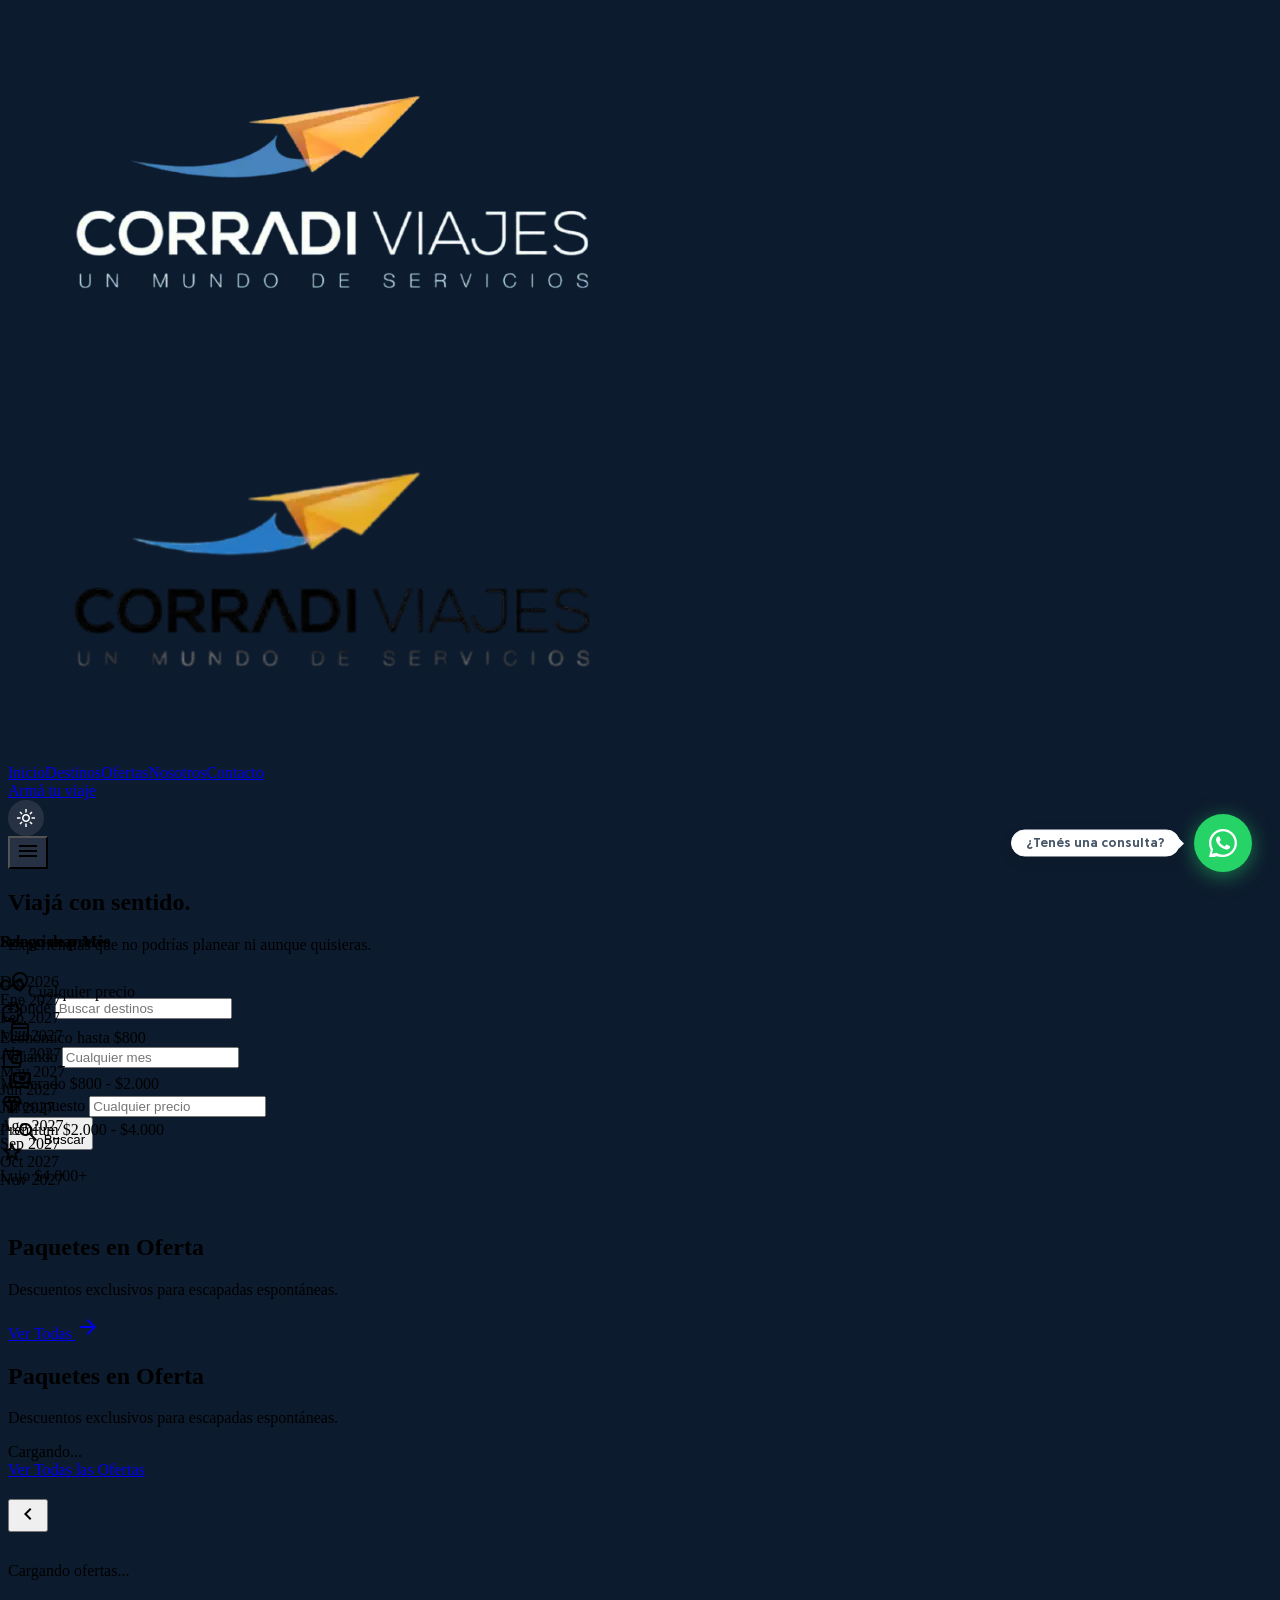
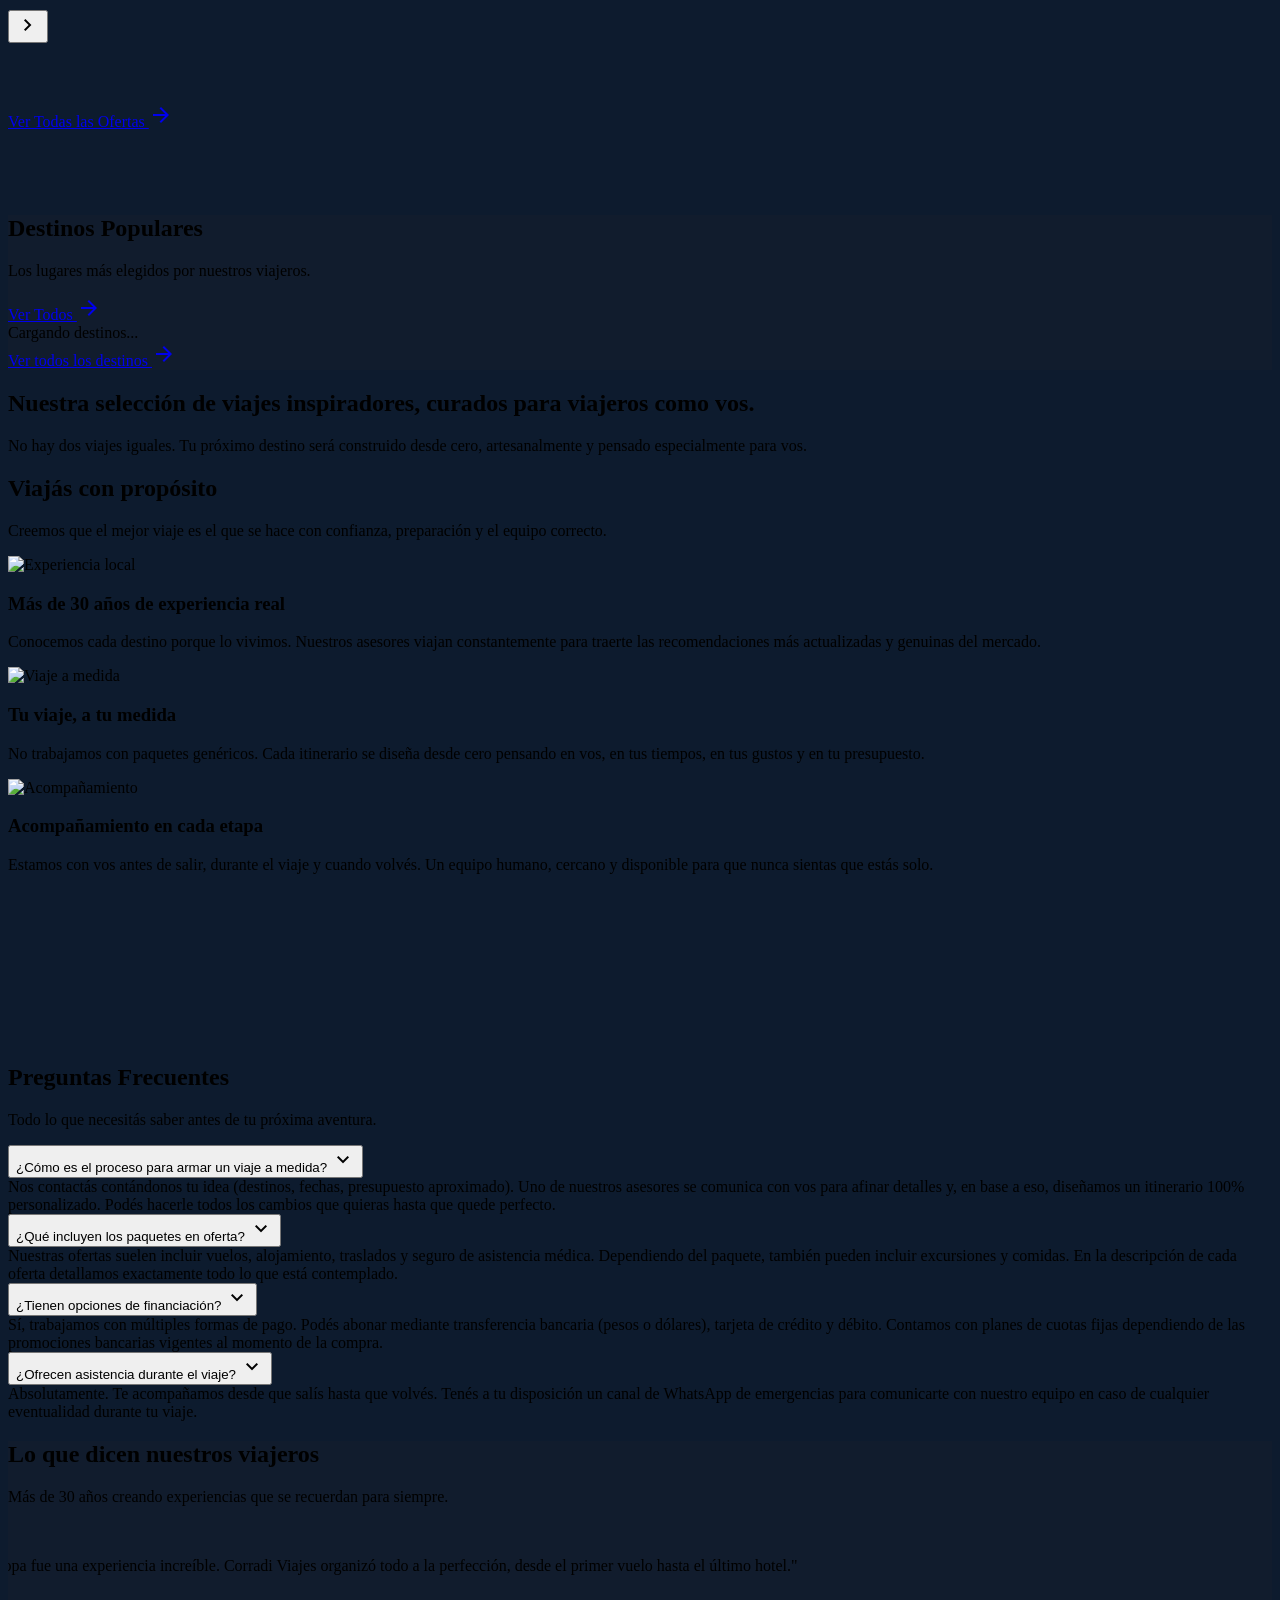
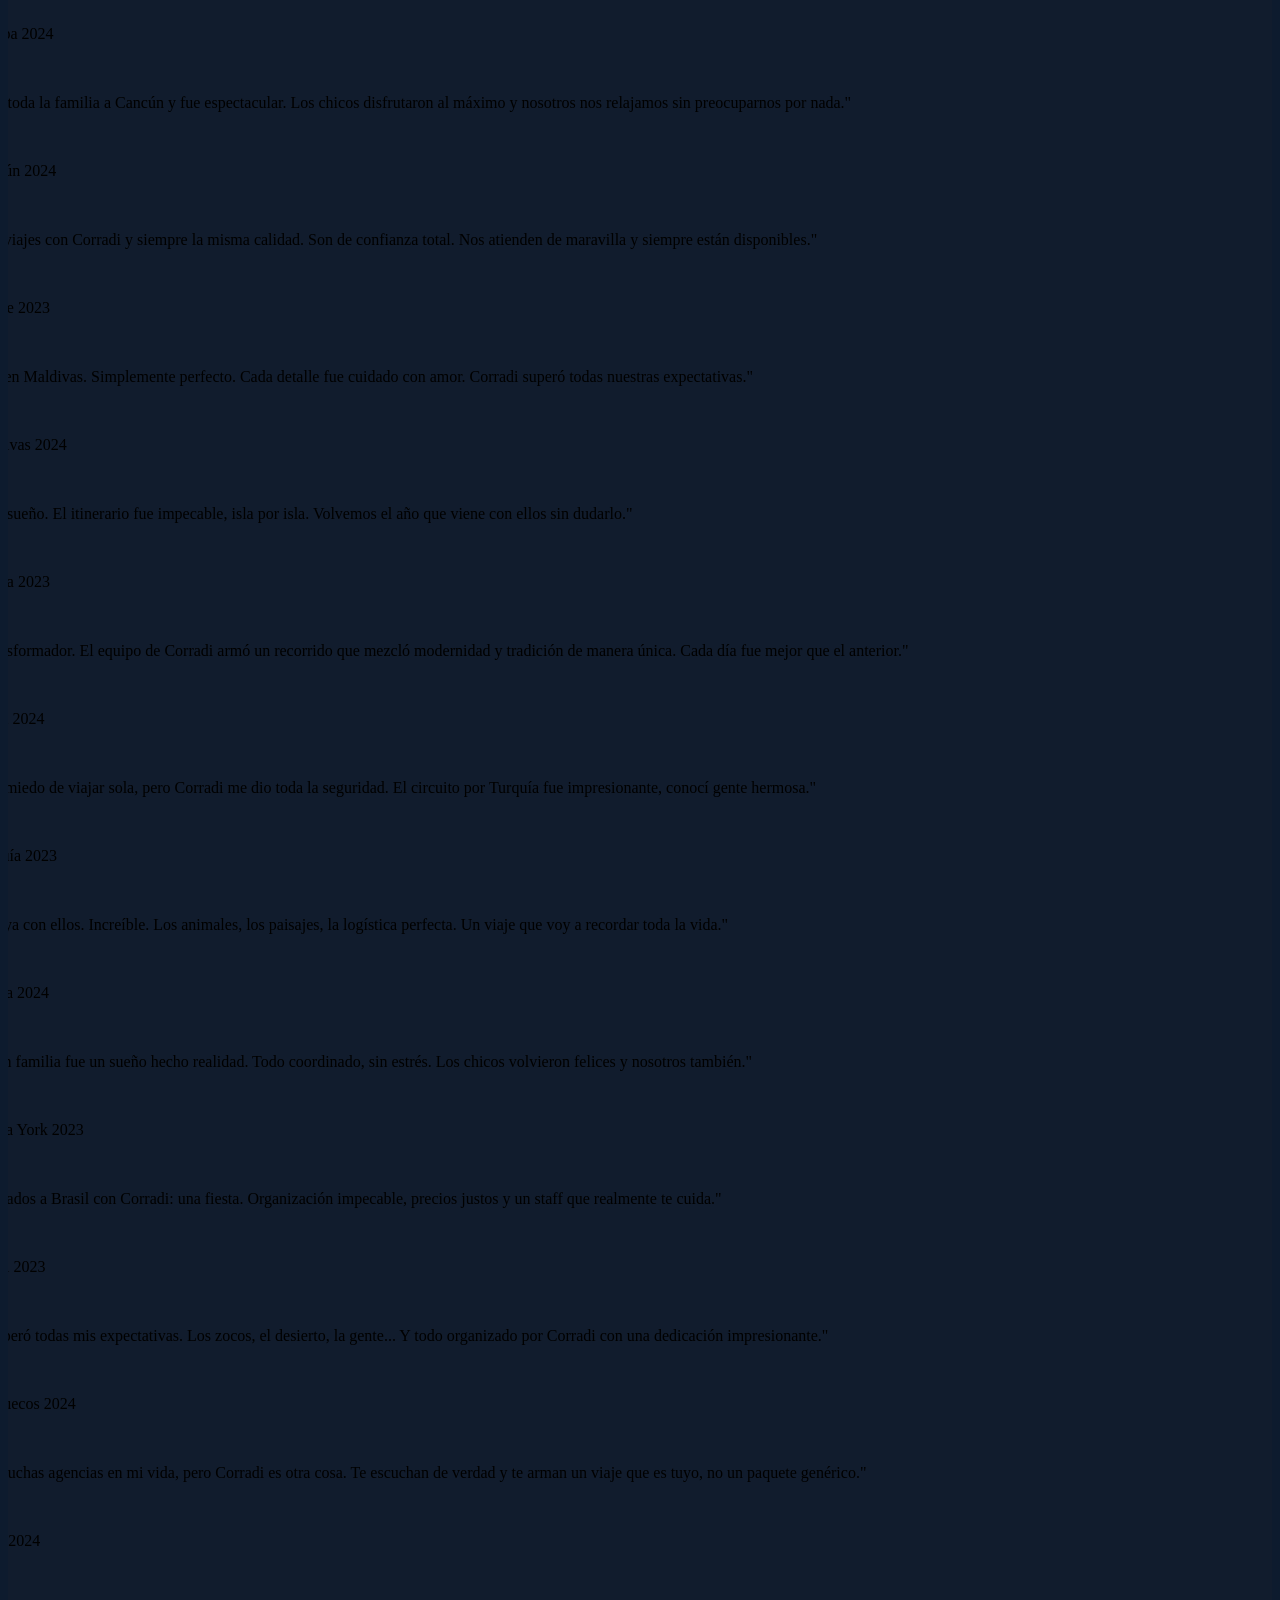
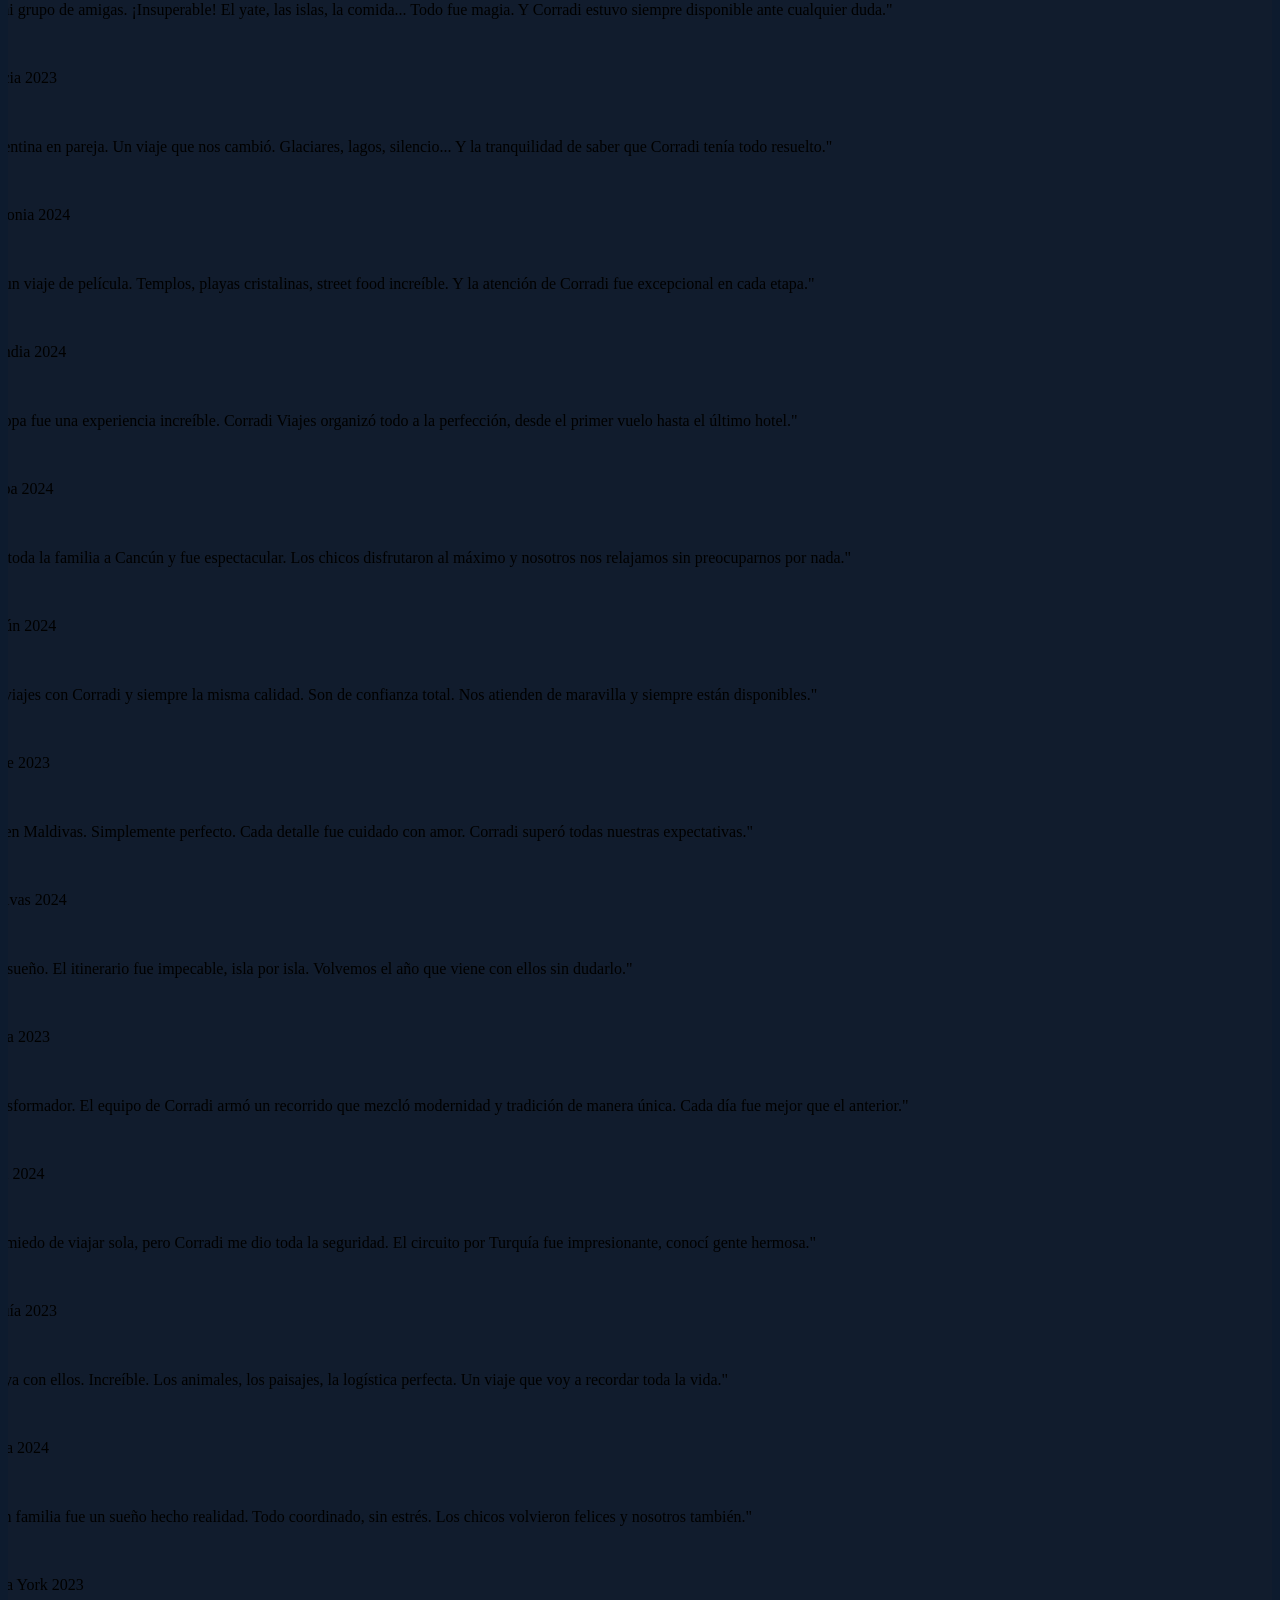
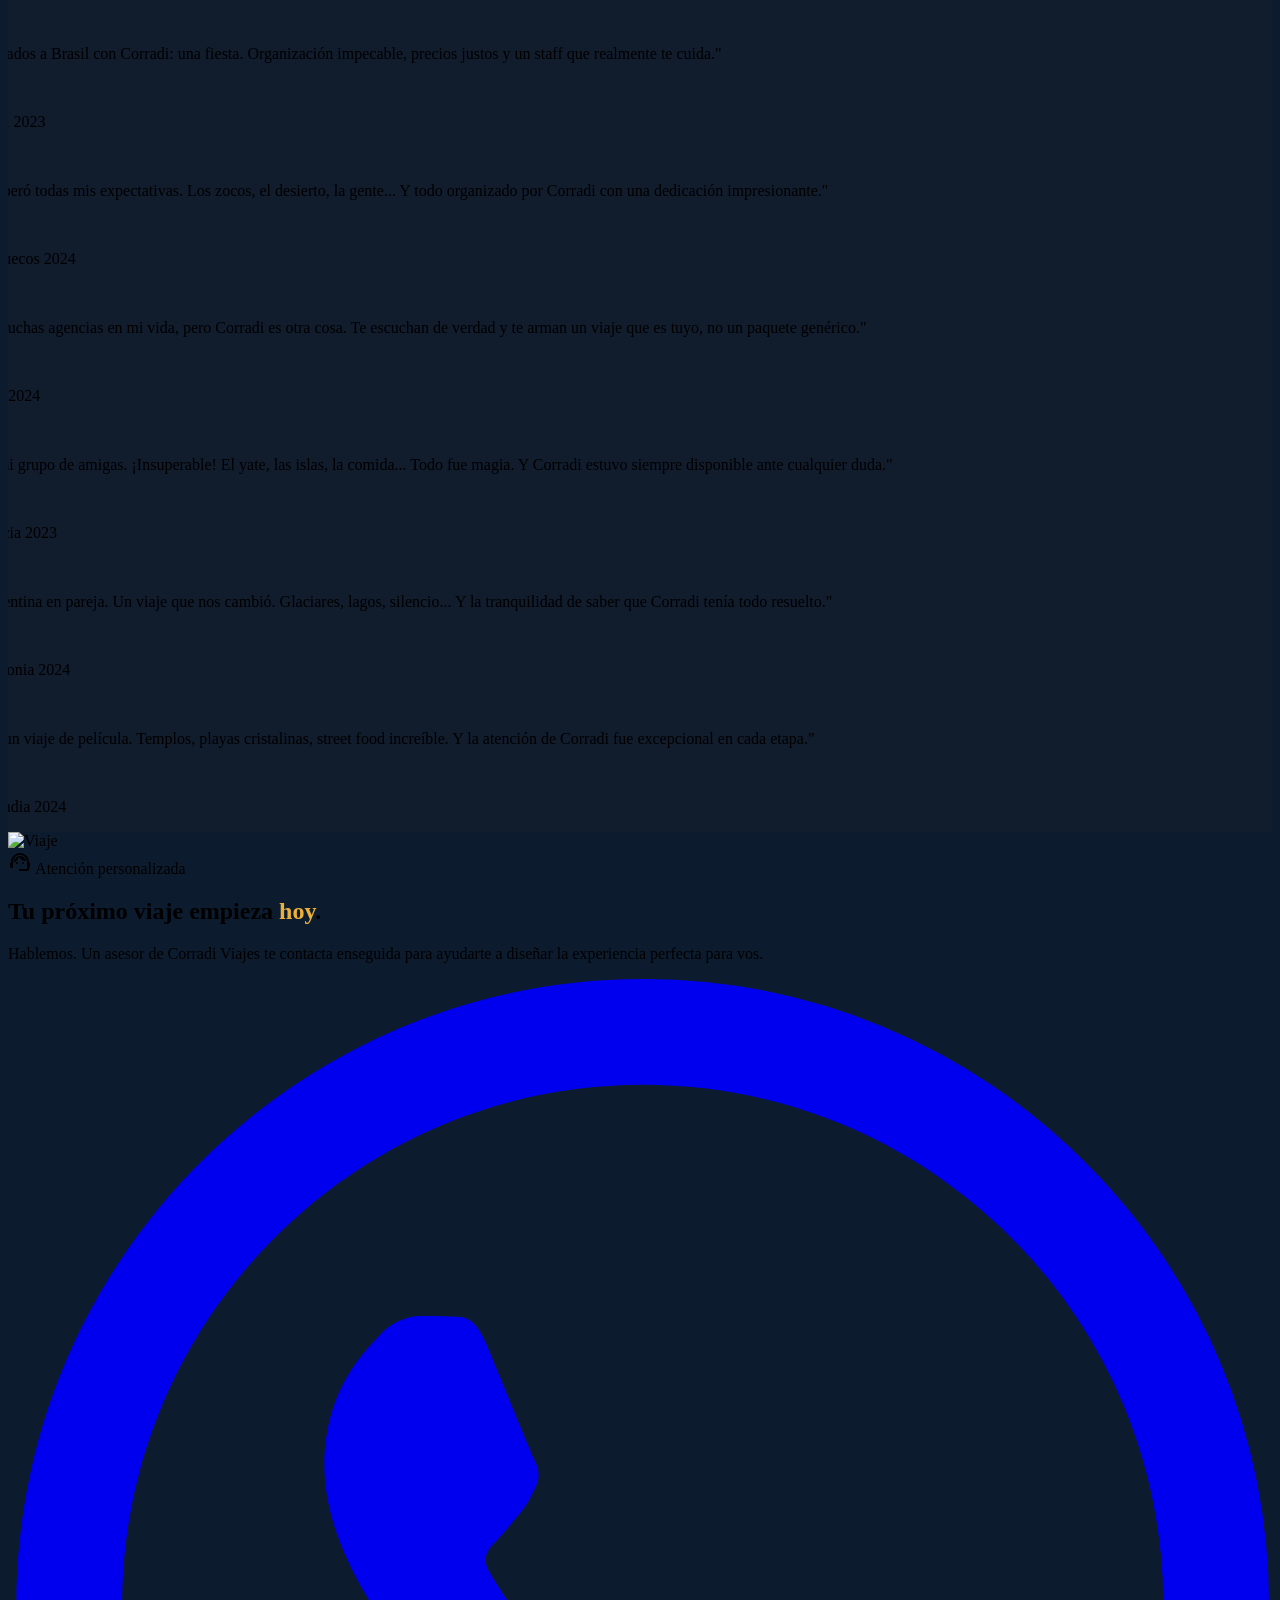
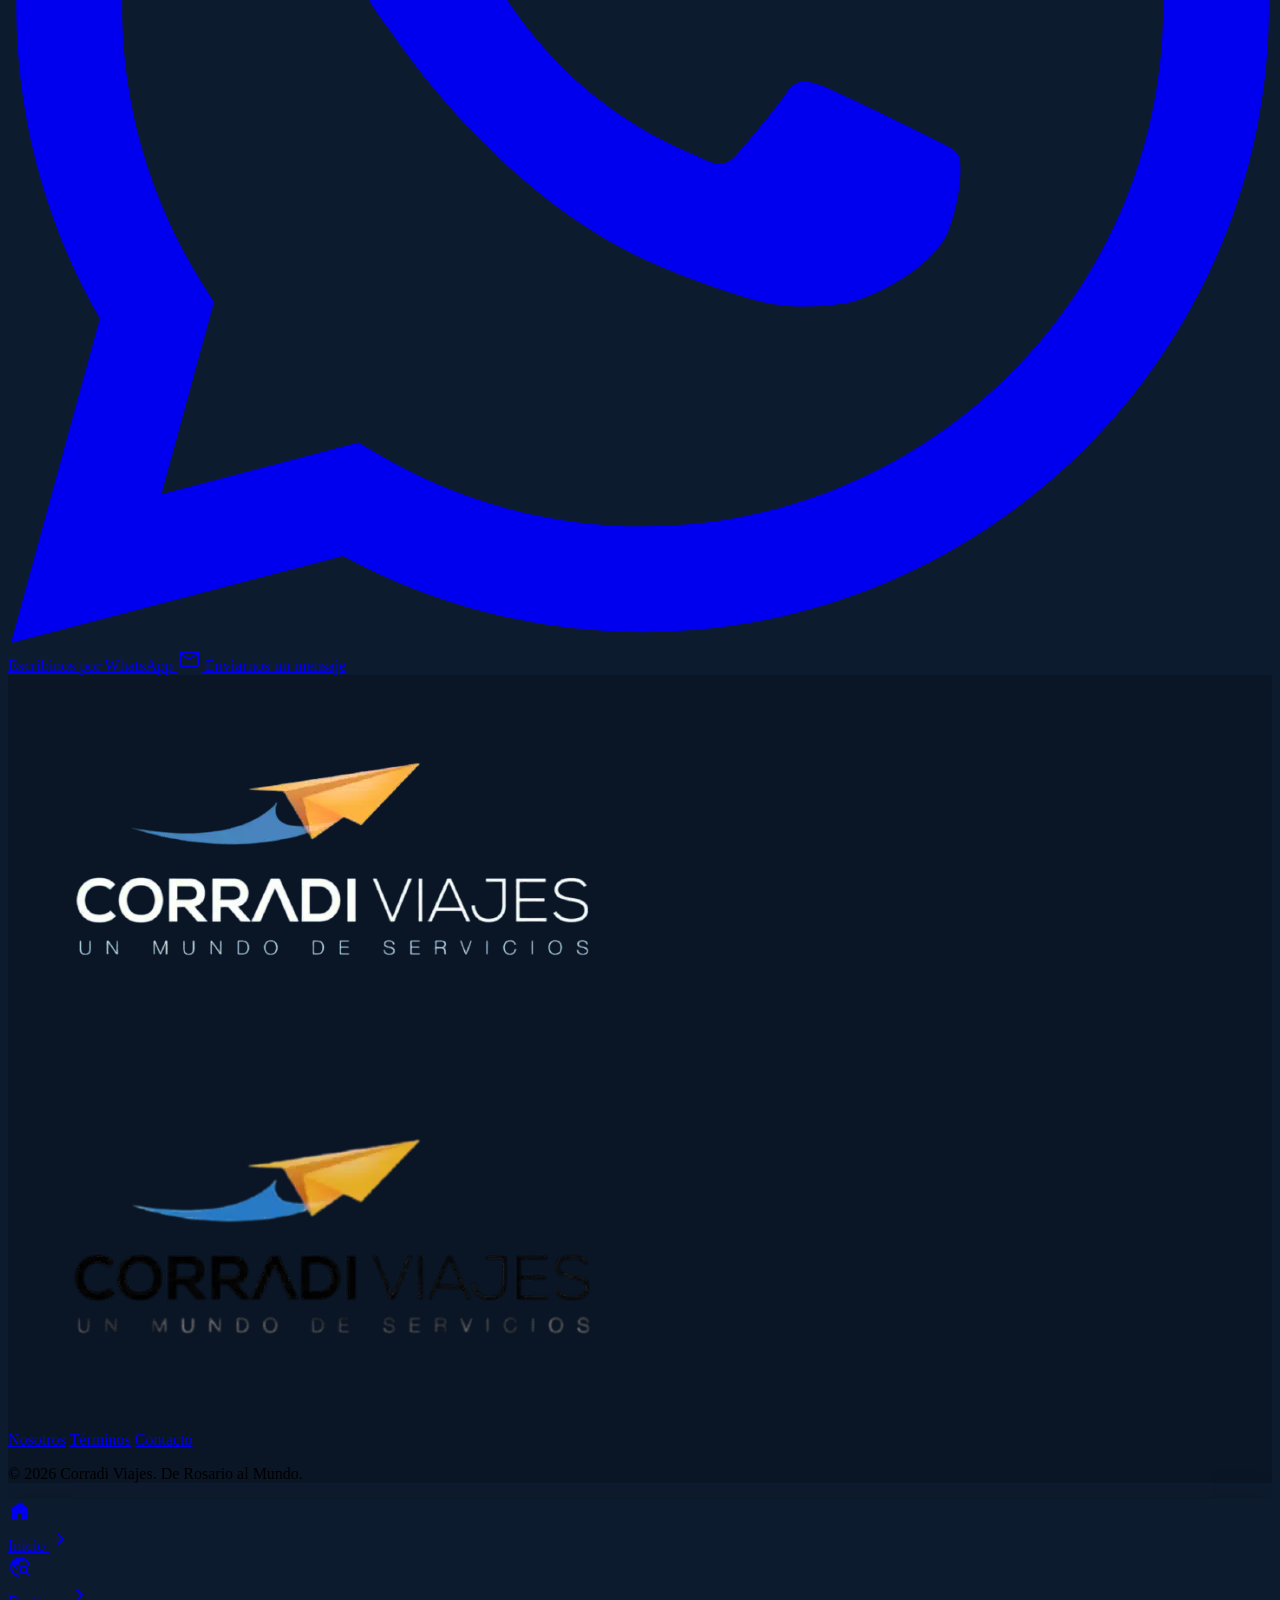
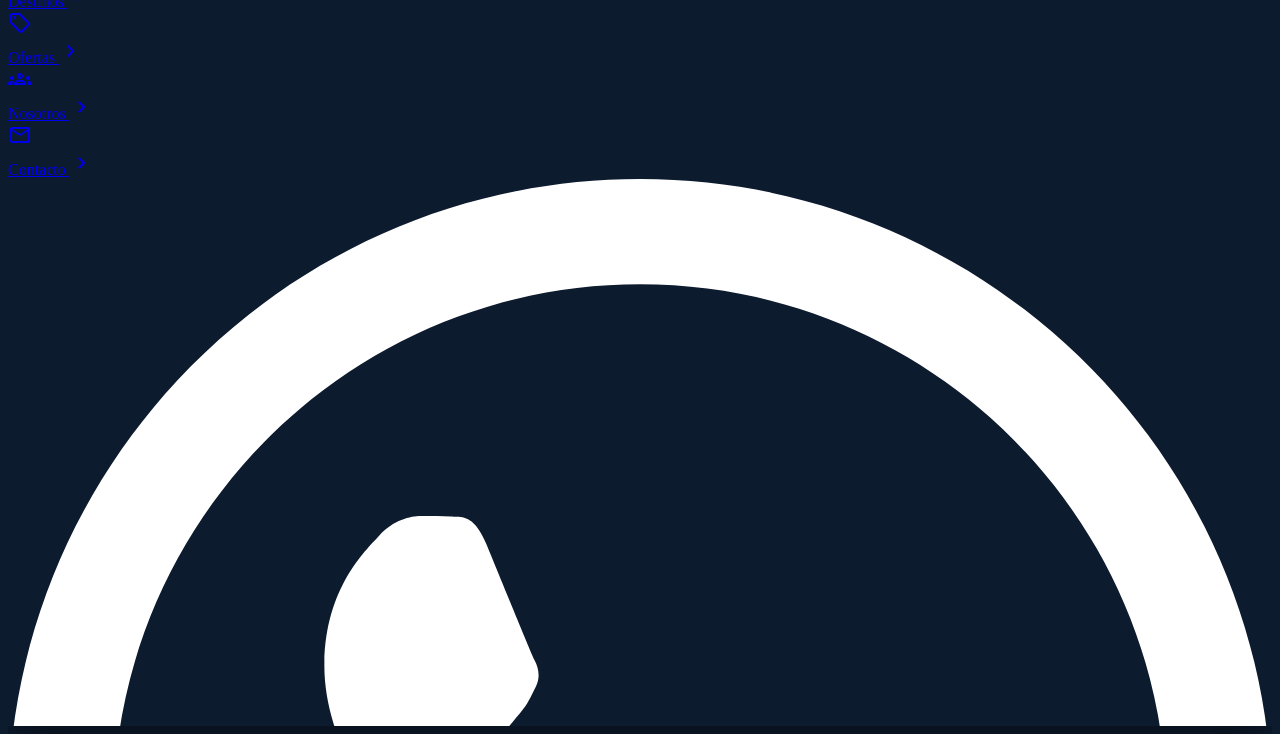
==== commit 99c20e8d: "2" ====
--- a/index.html
+++ b/index.html
@@ -726,17 +726,6 @@
     }
   });
 </script>
-<script>
-  // ── Inyectar URLs de video desde Supabase Storage ──
-  // (fallback a local si VIDEOS no está definido)
-  document.querySelectorAll('source[data-src]').forEach(source => {
-    const key = source.dataset.src;
-    if (typeof VIDEOS !== 'undefined' && VIDEOS[key]) {
-      source.src = VIDEOS[key];
-      source.parentElement.load(); // re-trigger video load
-    }
-  });
-</script>
 <script src="js/theme.js" defer></script>
 </body>
 </html>
